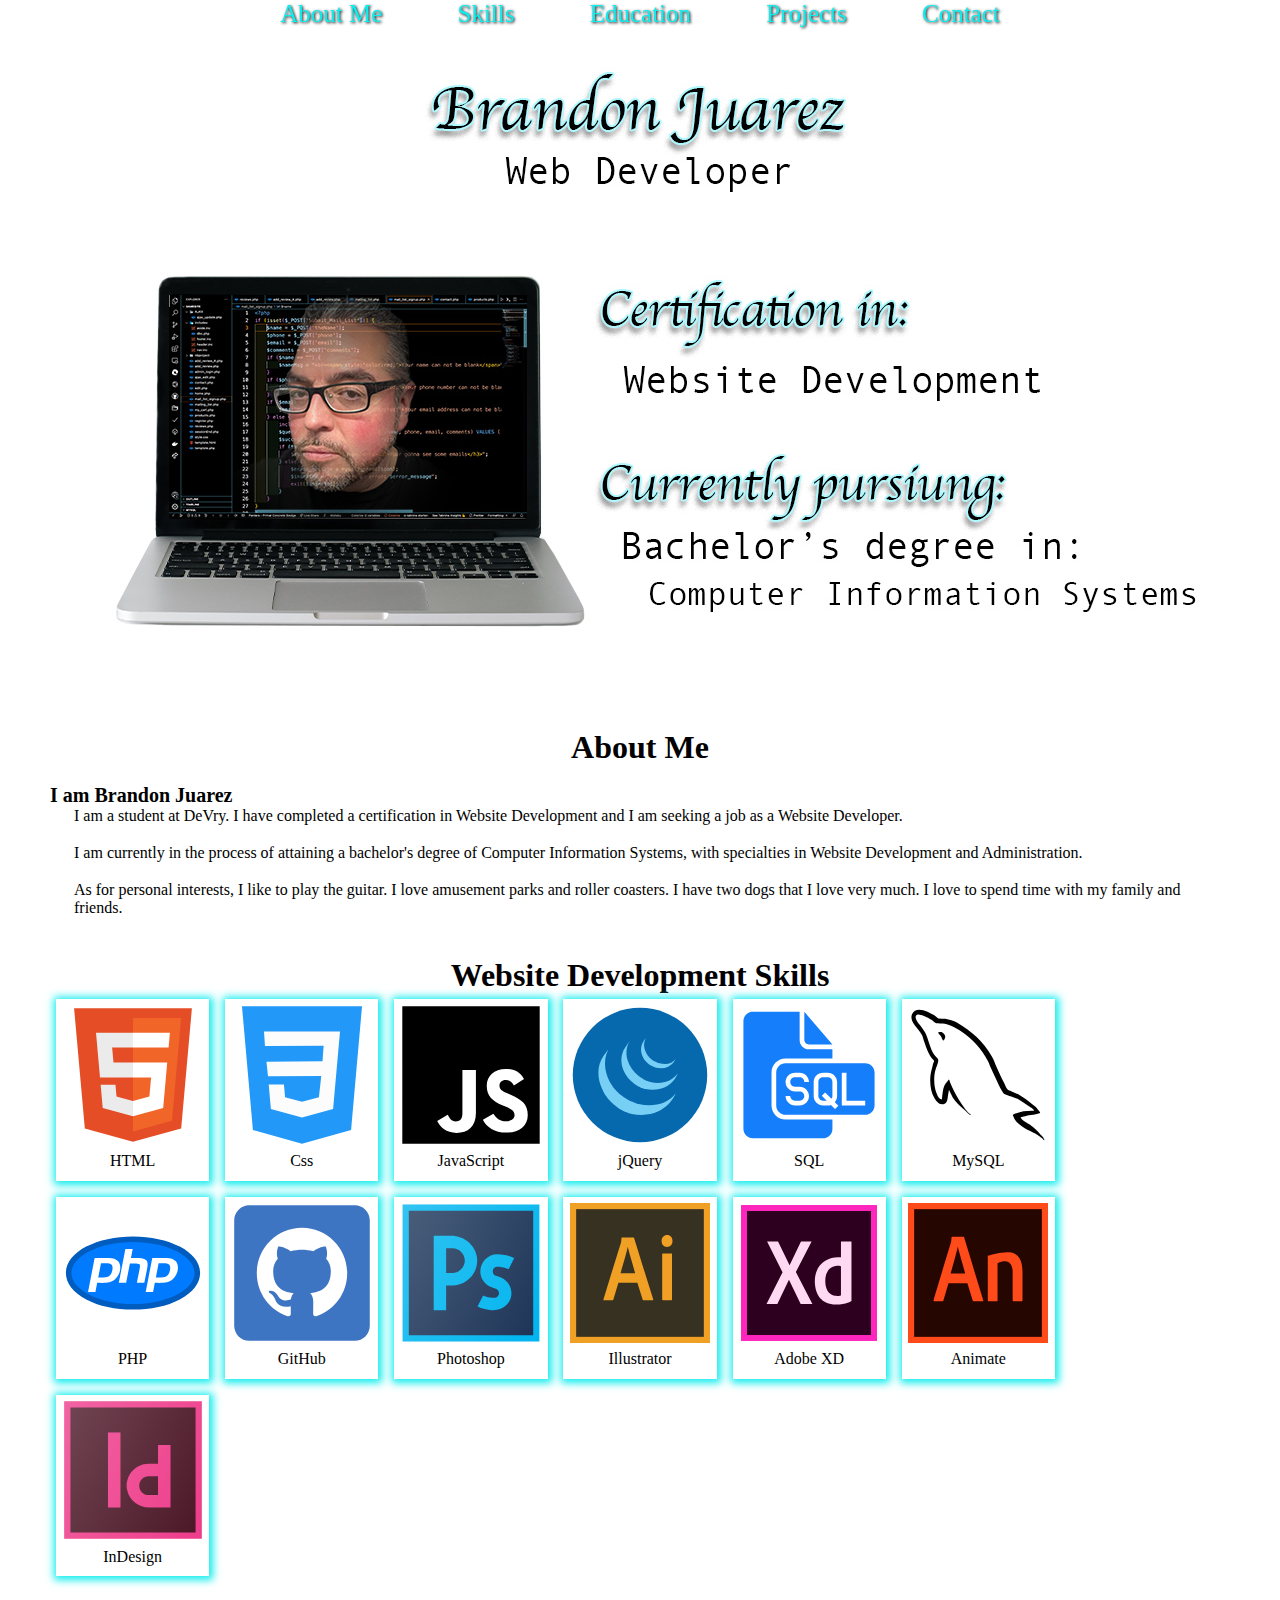
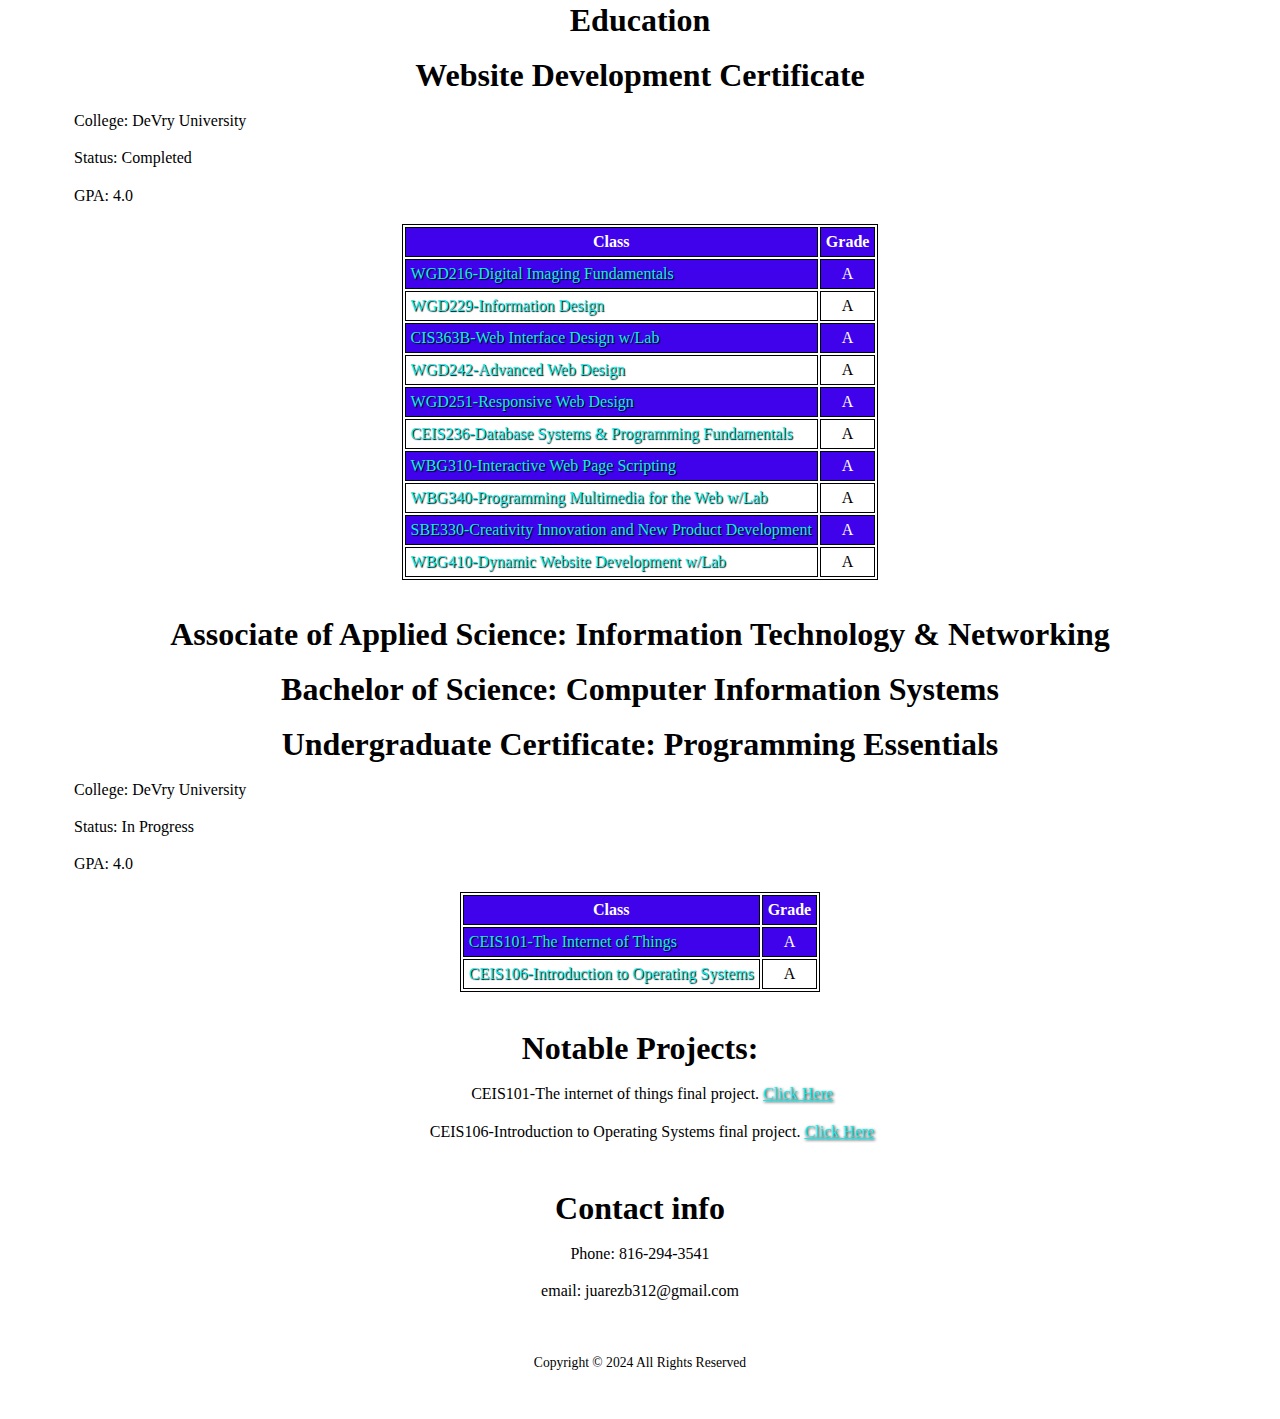
==== index.html @ 4a3738a6 "Add files via upload" ====
<!DOCTYPE html PUBLIC "-//W3C//DTD XHTML 1.0 Transitional//EN" "http://www.w3.org/TR/xhtml1/DTD/xhtml1-transitional.dtd">
<html lang="en">
  <head>
    <meta charset="utf-8" />
    <meta name="viewport" content="width=device-width, initial-scale=1" />
    <title>Brandon Juarez - Web Developer</title>

    <script src="js/main.js"></script>

    <link rel="stylesheet" type="text/css" href="styles/styles.css" />
    <link rel="stylesheet" type="text/css" href="styles/nav.css" />
    <link rel="stylesheet" type="text/css" href="styles/3columns.css" />
    <link rel="stylesheet" type="text/css" href="styles/card.css" />
    <link rel="stylesheet" type="text/css" href="styles/table.css" />
    <link rel="stylesheet" type="text/css" href="styles/moreCss.css" />
  </head>

  <body>
    <div id="wrapper">
      <header>
        <nav>
          <ul id="nav">
            <li>
              <a href="index.html" class="navLink orangeHover">About Me</a>
            </li>
            <li><a href="#skills" class="navLink orangeHover">Skills</a></li>
            <li>
              <a href="#education" class="navLink orangeHover">Education</a>
            </li>
            <li>
              <a href="#projects" class="navLink orangeHover">Projects</a>
            </li>
            <li><a href="#contact" class="navLink orangeHover">Contact</a></li>
          </ul>
        </nav>

        <div id="Hero">
          <img
            src="images/Website Resume banner 1200x675.jpg"
            alt="This is an image of the head of a man in a computer screen."
          />
        </div>
      </header>

      <section id="aboutMe">
        <div class="center">
          <h1>About Me</h1>
          <br />
        </div>
        <article>
          <h2>I am Brandon Juarez</h2>
          <p>
            I am a student at DeVry. I have completed a certification in Website
            Development and I am seeking a job as a Website Developer.
          </p>

          <p>
            I am currently in the process of attaining a bachelor's degree of
            Computer Information Systems, with specialties in Website
            Development and Administration.
          </p>
          <p>
            As for personal interests, I like to play the guitar. I love
            amusement parks and roller coasters. I have two dogs that I love
            very much. I love to spend time with my family and friends.
          </p>
        </article>
      </section>
      <section id="skills">
        <h1 class="center">Website Development Skills</h1>

        <div class="skillsCard">
          <img src="icons/html5.svg" alt="This is an icon of HTML" />
          <p class="center">HTML</p>
        </div>
        <div class="skillsCard">
          <img src="icons/css3.svg" alt="This is an icon of CSS" />
          <p class="center">Css</p>
        </div>
        <div class="skillsCard">
          <img src="icons/js.svg" alt="This is an icon of Adobe JavaScript" />
          <p class="center">JavaScript</p>
        </div>
        <div class="skillsCard">
          <img src="icons/jq.svg" alt="This is an icon of Adobe jQuery" />
          <p class="center">jQuery</p>
        </div>
        <div class="skillsCard">
          <img src="icons/sql.svg" alt="This is an icon of SQL" />
          <p class="center">SQL</p>
        </div>
        <div class="skillsCard">
          <img src="icons/mysql.svg" alt="This is an icon of MySQL" />
          <p class="center">MySQL</p>
        </div>
        <div class="skillsCard">
          <img src="icons/php.svg" alt="This is an icon of PHP" />
          <p class="center">PHP</p>
        </div>
        <div class="skillsCard">
          <img src="icons/gh.svg" alt="This is an icon of GitHub" />
          <p class="center">GitHub</p>
        </div>
        <div class="skillsCard">
          <img src="icons/ps.svg" alt="This is an icon of Photoshop" />
          <p class="center">Photoshop</p>
        </div>
        <div class="skillsCard">
          <img src="icons/ai.svg" alt="This is an icon of Adobe Illustrator" />
          <p class="center">Illustrator</p>
        </div>
        <div class="skillsCard">
          <img src="icons/xd.svg" alt="This is an icon of Adobe XD" />
          <p class="center">Adobe XD</p>
        </div>
        <div class="skillsCard">
          <img src="icons/an.svg" alt="This is an icon of Adobe Animate" />
          <p class="center">Animate</p>
        </div>
        <div class="skillsCard">
          <img src="icons/id.svg" alt="This is an icon of Adobe InDesign" />
          <p class="center">InDesign</p>
        </div>
      </section>
      <section id="education">
        <div class="center">
          <h1 class="marginTopJump">Education</h1>
        </div>
        <br />

        <article>
          <h1 class="center">Website Development Certificate</h1>
          <br />
          <p>College: DeVry University</p>
          <p>Status: Completed</p>
          <p>GPA: 4.0</p>
          <div class="center">
            <table>
              <caption align="bottom"></caption>
              <colgroup>
                <col class="class" />
                <col class="grade" />
              </colgroup>
              <thead>
                <tr>
                  <th scope="col">Class</th>
                  <th scope="col">Grade</th>
                </tr>
              </thead>
              <tbody>
                <tr>
                  <td scope="col">
                    <a
                      href="https://ssb-prod.ec.devry.edu/PROD/bwckctlg.p_disp_course_detail?cat_term_in=202160&subj_code_in=WGD&crse_numb_in=210"
                      class="td_a_Hover"
                      >WGD216-Digital Imaging Fundamentals</a
                    >
                  </td>
                  <td scope="col" class="ctrGrade">A</td>
                </tr>
                <tr>
                  <td scope="col">
                    <a href="#card2" class="td_a_Hover"
                      >WGD229-Information Design</a
                    >
                  </td>
                  <td scope="col" class="ctrGrade">A</td>
                </tr>
                <tr>
                  <td scope="col">
                    <a href="#card3" class="td_a_Hover"
                      >CIS363B-Web Interface Design w/Lab</a
                    >
                  </td>
                  <td scope="col" class="ctrGrade">A</td>
                </tr>
                <tr>
                  <td scope="col">
                    <a href="#card4" class="td_a_Hover"
                      >WGD242-Advanced Web Design</a
                    >
                  </td>
                  <td scope="col" class="ctrGrade">A</td>
                </tr>
                <tr>
                  <td scope="col">
                    <a href="#card5" class="td_a_Hover"
                      >WGD251-Responsive Web Design</a
                    >
                  </td>
                  <td scope="col" class="ctrGrade">A</td>
                </tr>
                <tr>
                  <td scope="col">
                    <a href="#card6" class="td_a_Hover"
                      >CEIS236-Database Systems & Programming Fundamentals</a
                    >
                  </td>
                  <td scope="col" class="ctrGrade">A</td>
                </tr>
                <tr>
                  <td scope="col">
                    <a href="#card7" class="td_a_Hover"
                      >WBG310-Interactive Web Page Scripting</a
                    >
                  </td>
                  <td scope="col" class="ctrGrade">A</td>
                </tr>
                <tr>
                  <td scope="col">
                    <a href="#card8" class="td_a_Hover"
                      >WBG340-Programming Multimedia for the Web w/Lab</a
                    >
                  </td>
                  <td scope="col" class="ctrGrade">A</td>
                </tr>
                <tr>
                  <td scope="col">
                    <a href="#card9" class="td_a_Hover"
                      >SBE330-Creativity Innovation and New Product
                      Development</a
                    >
                  </td>
                  <td scope="col" class="ctrGrade">A</td>
                </tr>
                <tr>
                  <td scope="col">
                    <a href="#card10" class="td_a_Hover"
                      >WBG410-Dynamic Website Development w/Lab</a
                    >
                  </td>
                  <td scope="col" class="ctrGrade">A</td>
                </tr>
              </tbody>
            </table>
          </div>
        </article>

        <br />
        <br />
        <article>
          <h1 class="center">
            Associate of Applied Science: Information Technology & Networking
          </h1>
          <br />
          <h1 class="center">
            Bachelor of Science: Computer Information Systems
          </h1>
          <br />
          <h1 class="center">
            Undergraduate Certificate: Programming Essentials
          </h1>
          <br />
          <p>College: DeVry University</p>
          <p>Status: In Progress</p>
          <p>GPA: 4.0</p>
          <div class="center">
            <table>
              <caption align="bottom"></caption>
              <colgroup>
                <col class="class" />
                <col class="grade" />
              </colgroup>
              <thead>
                <tr>
                  <th scope="col">Class</th>
                  <th scope="col">Grade</th>
                </tr>
              </thead>
              <tbody>
                <tr>
                  <td scope="col">
                    <a href="#CEIS101FinalProject" class="td_a_Hover"
                      >CEIS101-The Internet of Things</a
                    >
                  </td>
                  <td scope="col" class="ctrGrade">A</td>
                </tr>
                <tr>
                  <td scope="col">
                    <a href="#CEIS106FinalProject" class="td_a_Hover"
                      >CEIS106-Introduction to Operating Systems</a
                    >
                  </td>
                  <td scope="col" class="ctrGrade">A</td>
                </tr>
              </tbody>
            </table>
          </div>
        </article>
      </section>
      <section id="projects">
        <br />
        <h1 class="center">Notable Projects:</h1>
        <article>
          
          <br />
          <div id="CEIS101FinalProject" class="center">
            <p>
              CEIS101-The internet of things final project.
              <a href="https://1drv.ms/p/s!ApHC9N77fnSNgaQ7VRb2IIPP1Yg0Og?e=heZsMd" class="navLink orangeHover">Click Here</a>
            </p>
            

          </div>
          <div id="CEIS101FinalProject" class="center">
            <p>
              CEIS106-Introduction to Operating Systems final project.
              <a href="https://1drv.ms/p/s!ApHC9N77fnSNgbEOGx6LfxHUEg1tOw" class="navLink orangeHover">Click Here</a>
            </p>
          </div>
        </article>
      </section>
      <section id="contact"></section>
      <h1 class="center">Contact info</h1><br>
      <div class="center">
        <p>Phone: 816-294-3541</p>
        <p>email: juarezb312@gmail.com</p>
      </div>
      <footer>
        <p>Copyright © 2024 All Rights Reserved</p>
      </footer>
    </div>
  </body>
</html>
---- styles/styles.css ----
@charset "utf-8";

/* CSS Document */

* {
    border: 0;
    padding:
        0;
    margin:
        0;
}

html{
    scroll-padding-top: 30px; /* Replace with your fixed navbar height
    this fixes the fixed nav bar from overlapping content when using
    a link to it. */
}

body {
    margin: 44px auto 0; /* Replace with your fixed navbar height
    this fixes the fixed nav bar from overlapping content when using
    a link to it. */
    background-color:
        #ffffff;
    font:
        100% Verdana;
}

header {
    text-align:
        center;
    /*background-color:
        #0EEDED; */
    height:
        auto;
}


.blueShadow{
     color: #0EEDED; 
    text-shadow: 1px 1px 3px #000000;
}

.orangeHover:hover,
.orangeHover:focus,
.orangeHover:active {
    color: #f8b993;
    text-shadow: 1px 1px 2px #000000;
}

#Hero img {
    max-width: 100%;
}

#wrapper {
    max-width:
        1200px;
    margin:
        0 auto;
    background-color:
        white
}

p {
    margin-bottom:
        1.2em;
}
 h2{
    font-size: 20px;
 }

section {
    padding:
        10px;
    max-width:
        100%;
}

.center{
    text-align: center;
}


article p {
    padding-left:
        1.5em;
}

.ctrGrade {
    text-align: center;
}

footer {
    clear:
        both;
    background-color: #ffffff;
    text-align:
        center;
    font-size:
        85%;
    min-height:
        100px;
}

footer p {
    padding-top:
        3%;
}
---- styles/nav.css ----
nav{
    position: fixed;
    top:0;
    background-color: white;
    left:0;
    right:0;
    /*this was one of the only ways
    to get the fixed nav to center.
    It is said that this code will
    work too

    left: 50%;
    transform: translateX(-50%);
        */  
}

nav ul {
    margin:
        0;
    list-style:
        none;
}

nav ul li {
    display: inline-block;
    margin:
        0 0.35em;
}

nav ul li ul {
    display:
        none;
}

nav ul li a {
    font-size: 25px;
    border-radius:
        5px;
    color:
        #483838;
    text-decoration:
        none;
    padding:
        0.6em 1.2em 0.6em 1.2em;
    /* background-color: #483838; */
    outline:
        0;
}

.navLink {
    color: #0EEDED;
    text-shadow: 1px 1px 3px #000000;
}
---- styles/3columns.css ----
.cols {
    /*-webkit-column-count: 3; -moz-column-count: 3; column-count: 3; -webkit-column-gap: 10px; -moz-column-gap: 10px; column-gap: 10px; */
    -webkit-column-width:
        200px;
    -moz-column-width:
        200px;
    column-width:
        200px;
}

.cols-span {
    -webkit-column-span:
        all;
    -moz-column-span:
        all;
    column-span:
        all;
    font-size:
        1.2em;
    margin-bottom:
        0.2em;
    line-height:
        1.2em;
}

.cols p {
    margin-bottom:
        1.1em;
    text-align:
        justify;
}

.lead {
    font-family:
        Georgia;
    font-size:
        1.3em;
    text-align:
        left;
    font-style:
        italic;
}
---- styles/card.css ----
.card {
    display: inline-block;
   /* color: #0EEDED; 
    text-shadow: 1px 1px 3px #000000; */
    /*margin: 10px;
    */margin: 0.5%;
    /*padding: 10px;
    */padding: 0.5%;
    /*width: 427px;
    */width: 30%;
    height: 340px;
    overflow: hidden;
    box-shadow: 1px 1px 8px 3px #0EEDED;  
}

.card p {
    padding: 5%;
}

.skillsCard {
    display: inline-block;
   /* color: #0EEDED; 
    text-shadow: 1px 1px 3px #000000; */
    /*margin: 10px;
    */margin: 0.5%;
    /*padding: 10px;
    */padding: 0.5%;
    /*width: 427px;
    */width:12%;
    height: 170px;
    overflow: hidden;
    box-shadow: 1px 1px 8px 3px #0EEDED;  
    text-align: center;
}

.skillsCard p {
    padding: 5%;
}

.skillsCard img{
    width:140px;
}
---- styles/table.css ----
table {
    margin-left: auto;
    margin-right: auto;
    /* this is the only I found to center
    a table */
}

table,
th,
td {
    border: 1px solid black;
}

tr:nth-of-type(odd) {
    background-color: #4002EB;
    color: white;
}

table td a {
    color: #0EEDED;
    text-shadow: 1px 1px 1px #000000;
    text-decoration:
        none;
}

.td_a_Hover:hover,
.td_a_Hover:focus,
.td_a_Hover:active {
    color: #f8b993;
    text-shadow: 1px 1px 1px #000000;
}

td {
    text-align: left;
}

th,
td {
    padding: 5px;
}
---- styles/moreCss.css ----
#dots {}

#more1 {
    display: none;
}

#more2 {
    display: none;
}

#more3 {
    display: none;
}

#more4 {
    display: none;
}

#more5 {
    display: none;
}

#more6 {
    display: none;
}

#more7 {
    display: none;
}

#more8 {
    display: none;
}

#more9 {
    display: none;
}

#more10 {
    display: none;
}

.buttons {
    background-color: #0EEDED;
    width: 100px;
    height: 25px;
}
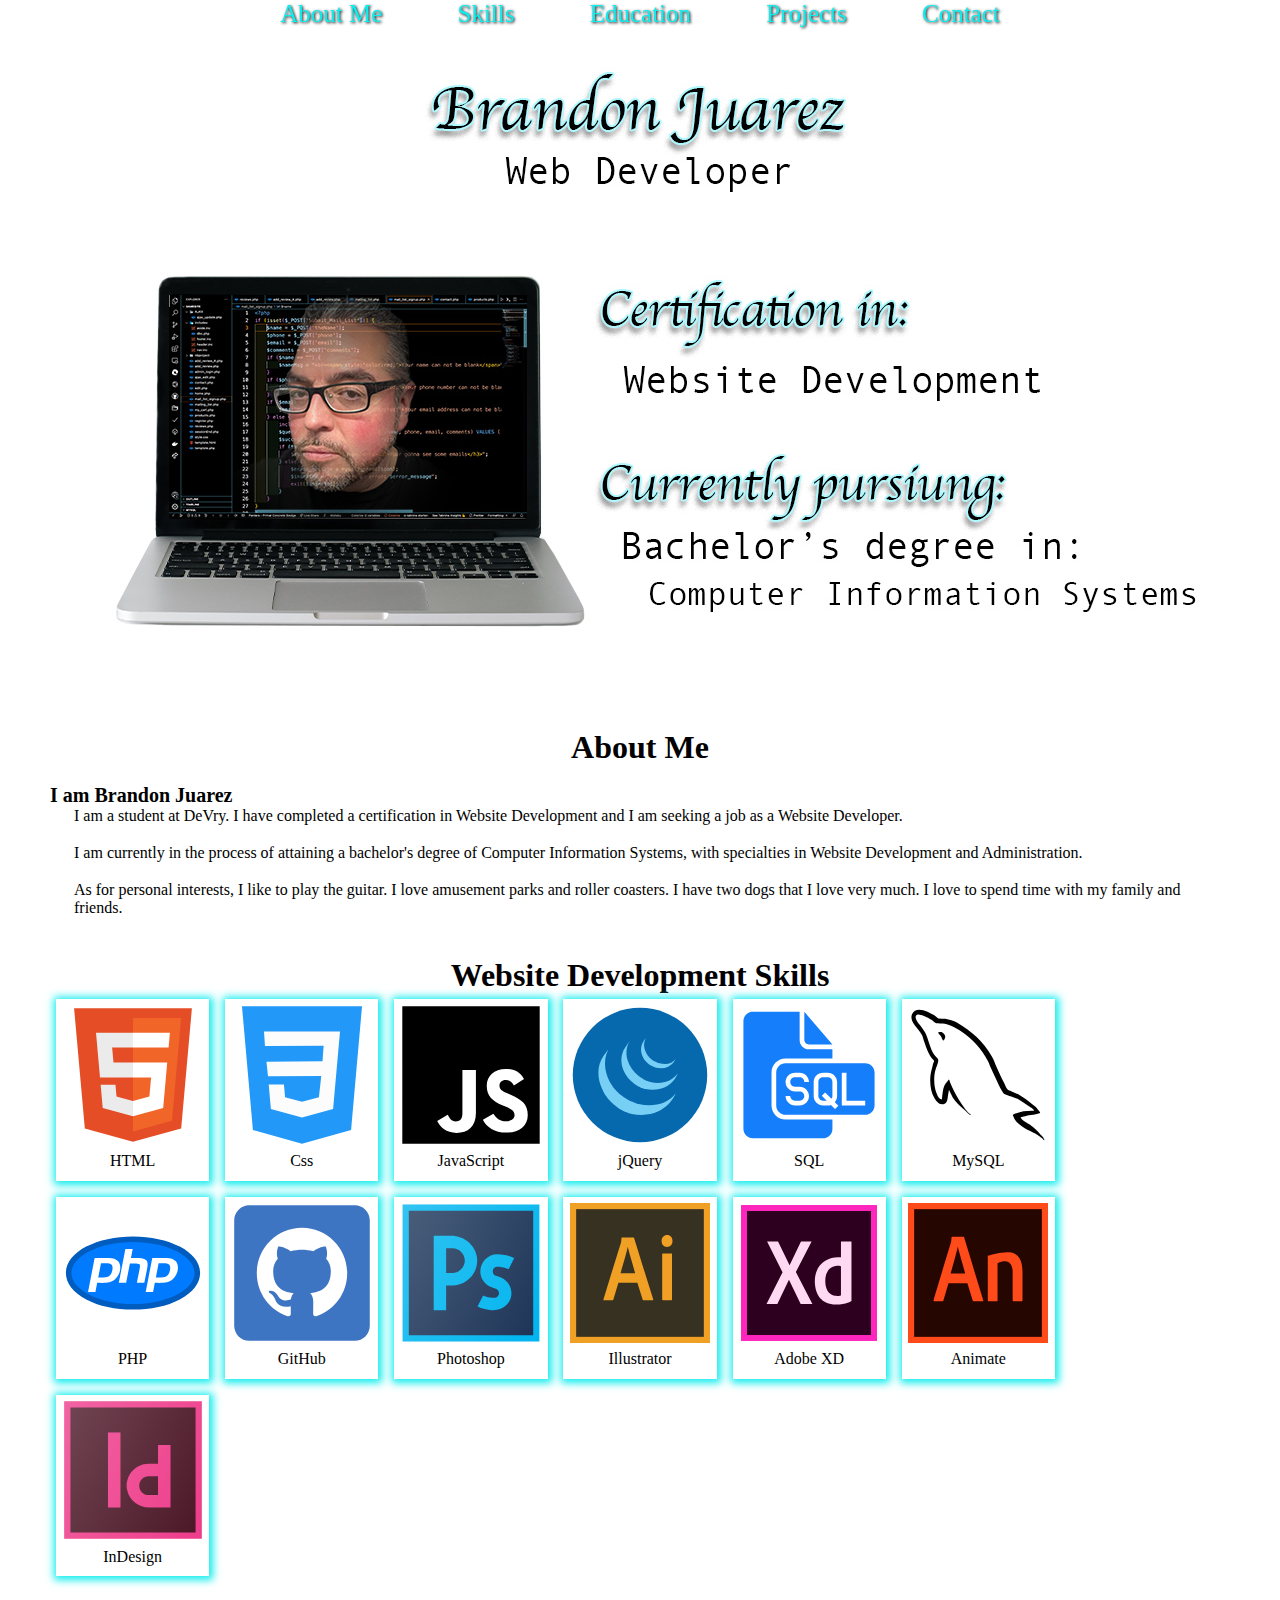
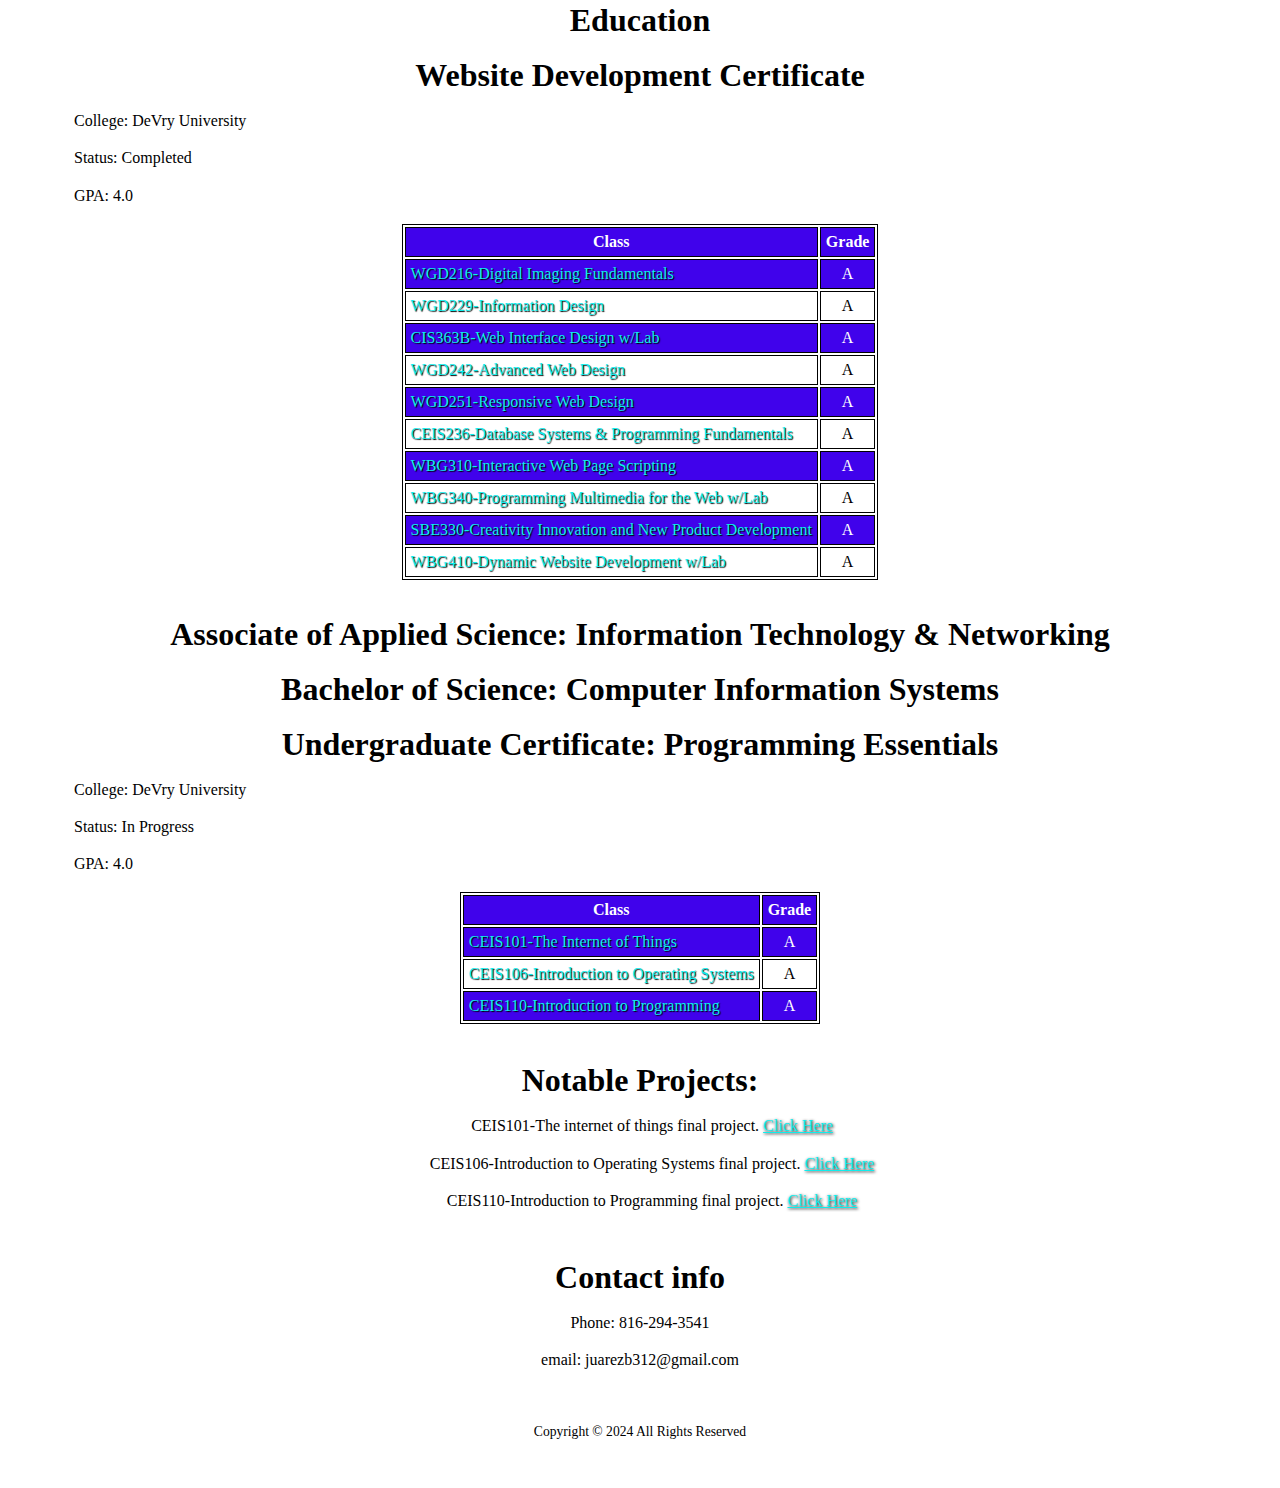
==== commit b017bcd2: "This is an update to my website resume to add my most recent class of introduction to operating syst" ====
--- a/index.html
+++ b/index.html
@@ -284,6 +284,14 @@
                   </td>
                   <td scope="col" class="ctrGrade">A</td>
                 </tr>
+                <tr>
+                  <td scope="col">
+                    <a href="#CEIS106FinalProject" class="td_a_Hover"
+                      >CEIS110-Introduction to Programming</a
+                    >
+                  </td>
+                  <td scope="col" class="ctrGrade">A</td>
+                </tr>
               </tbody>
             </table>
           </div>
@@ -307,6 +315,12 @@
             <p>
               CEIS106-Introduction to Operating Systems final project.
               <a href="https://1drv.ms/p/s!ApHC9N77fnSNgbEOGx6LfxHUEg1tOw" class="navLink orangeHover">Click Here</a>
+            </p>
+          </div>
+          <div id="CEIS101FinalProject" class="center">
+            <p>
+              CEIS110-Introduction to Programming final project.
+              <a href="https://1drv.ms/p/s!ApHC9N77fnSNgbhyGG-CcpCfEXjNLg?e=JOPQfL" class="navLink orangeHover">Click Here</a>
             </p>
           </div>
         </article>
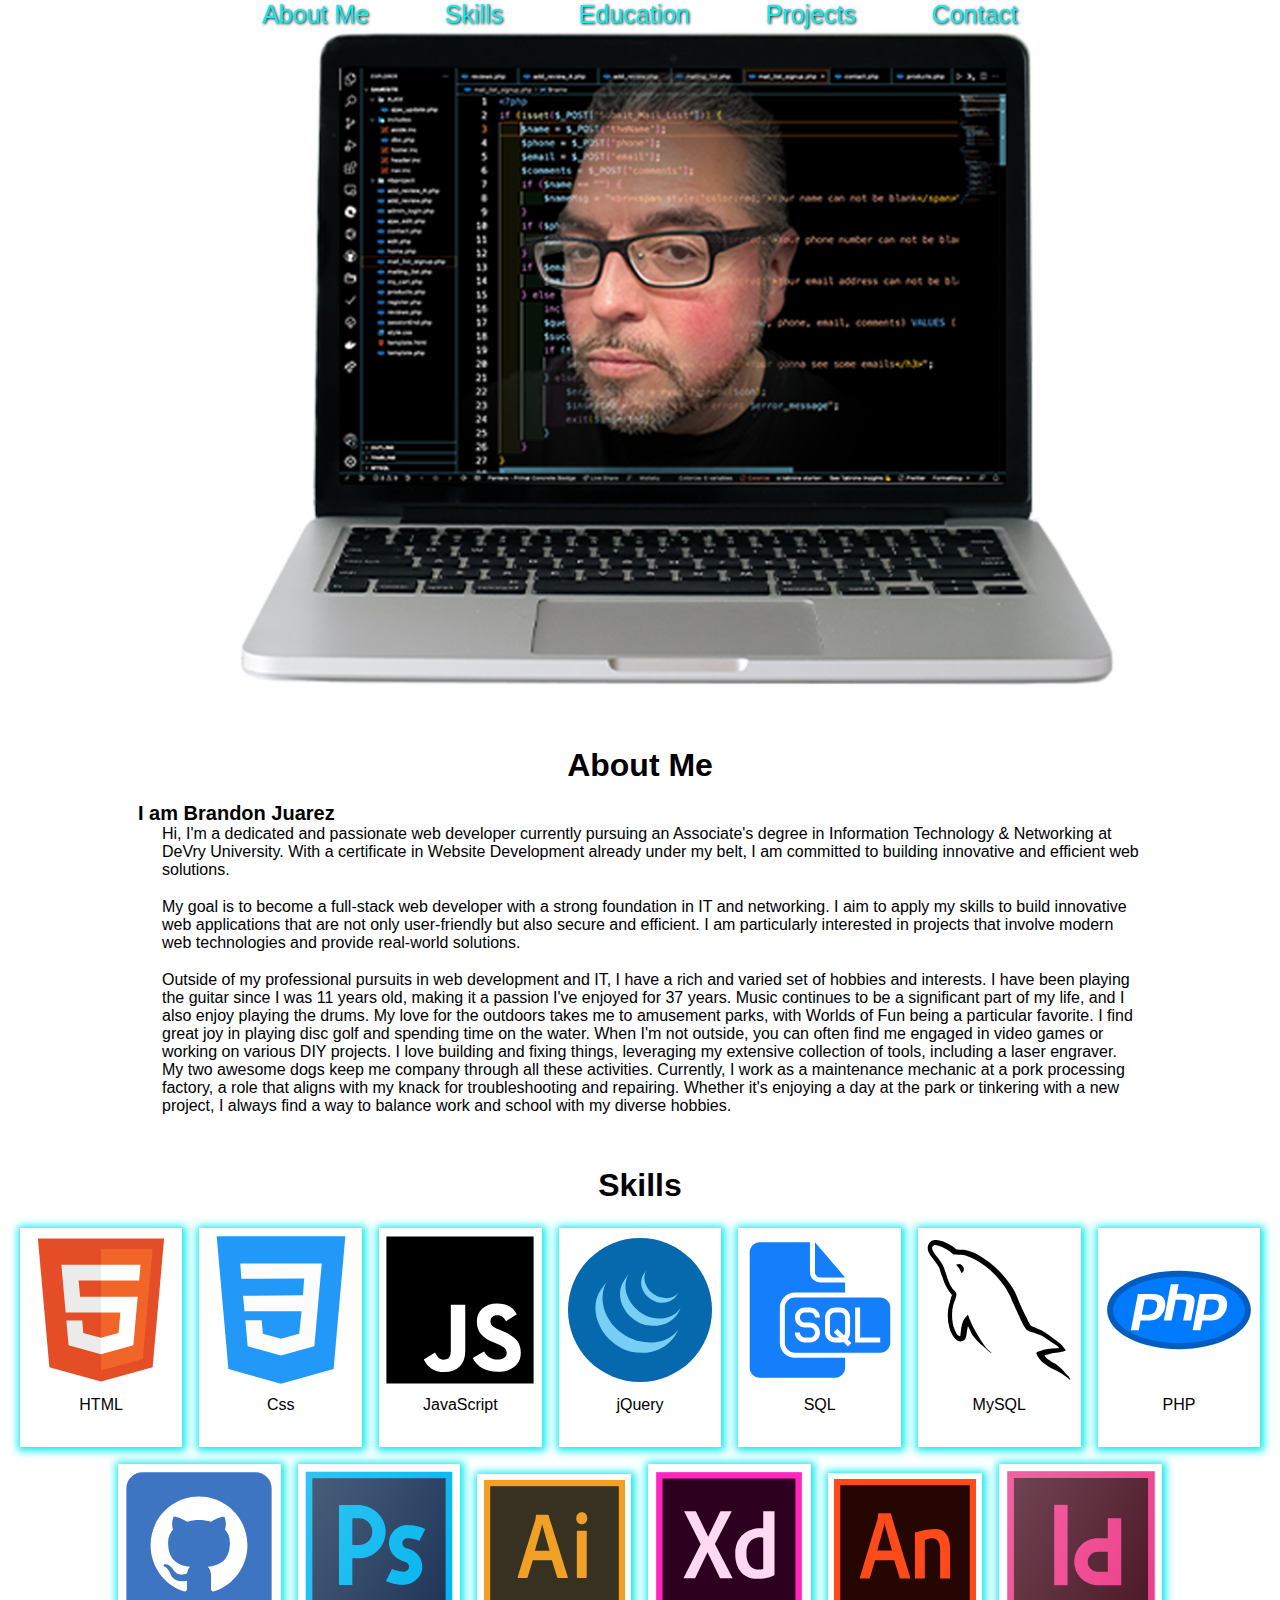
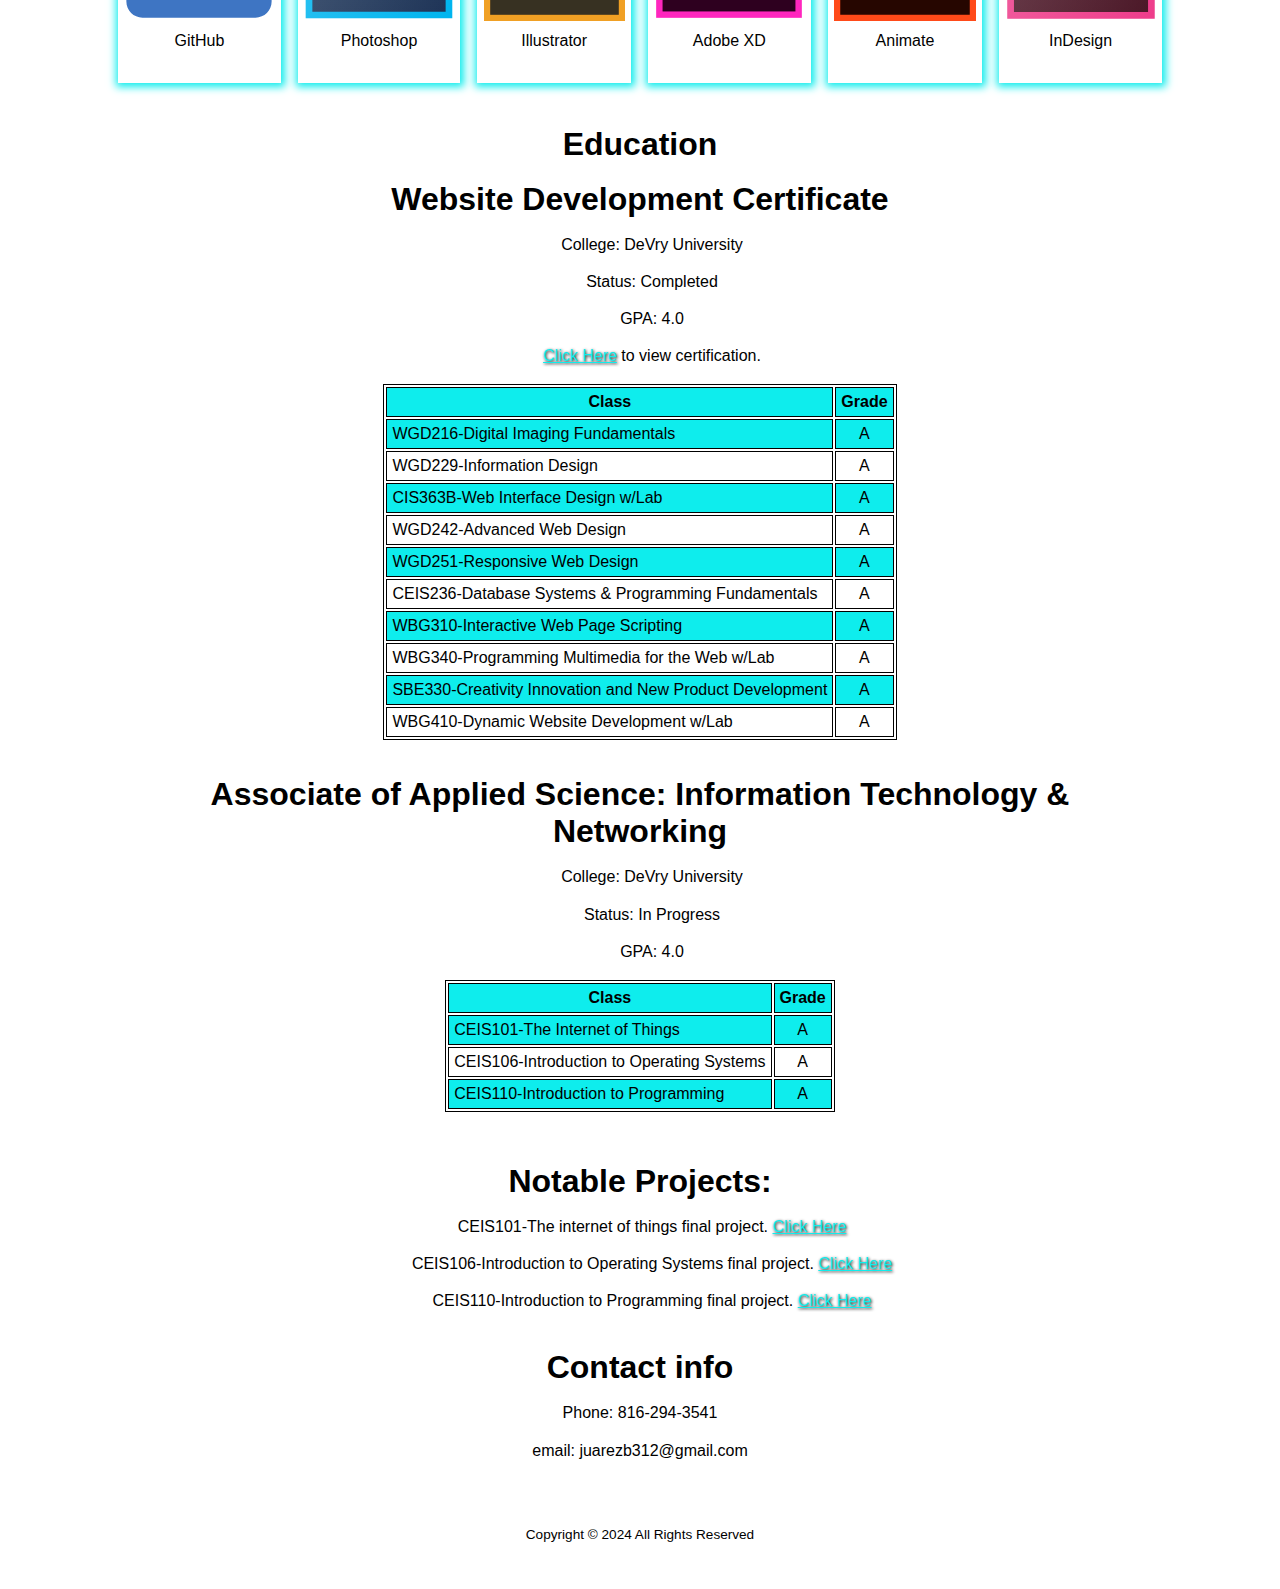
==== commit 65d8790c: "So I updated this website portfolio to make it responsive. I have been slacking on making the change" ====
--- a/index.html
+++ b/index.html
@@ -1,339 +1,328 @@
-<!DOCTYPE html PUBLIC "-//W3C//DTD XHTML 1.0 Transitional//EN" "http://www.w3.org/TR/xhtml1/DTD/xhtml1-transitional.dtd">
+<!DOCTYPE html>
 <html lang="en">
-  <head>
-    <meta charset="utf-8" />
-    <meta name="viewport" content="width=device-width, initial-scale=1" />
-    <title>Brandon Juarez - Web Developer</title>
-
-    <script src="js/main.js"></script>
-
-    <link rel="stylesheet" type="text/css" href="styles/styles.css" />
-    <link rel="stylesheet" type="text/css" href="styles/nav.css" />
-    <link rel="stylesheet" type="text/css" href="styles/3columns.css" />
-    <link rel="stylesheet" type="text/css" href="styles/card.css" />
-    <link rel="stylesheet" type="text/css" href="styles/table.css" />
-    <link rel="stylesheet" type="text/css" href="styles/moreCss.css" />
-  </head>
-
-  <body>
-    <div id="wrapper">
-      <header>
-        <nav>
-          <ul id="nav">
-            <li>
-              <a href="index.html" class="navLink orangeHover">About Me</a>
-            </li>
-            <li><a href="#skills" class="navLink orangeHover">Skills</a></li>
-            <li>
-              <a href="#education" class="navLink orangeHover">Education</a>
-            </li>
-            <li>
-              <a href="#projects" class="navLink orangeHover">Projects</a>
-            </li>
-            <li><a href="#contact" class="navLink orangeHover">Contact</a></li>
-          </ul>
-        </nav>
-
-        <div id="Hero">
-          <img
-            src="images/Website Resume banner 1200x675.jpg"
-            alt="This is an image of the head of a man in a computer screen."
-          />
-        </div>
-      </header>
-
-      <section id="aboutMe">
+
+<head>
+  <meta charset="utf-8" />
+  <meta name="viewport" content="width=device-width, initial-scale=1" />
+  <title>Brandon Juarez - Web Developer</title>
+  <link rel="stylesheet" type="text/css" href="styles/styles.css" />
+  <link rel="stylesheet" type="text/css" href="styles/nav.css" />
+  <link rel="stylesheet" type="text/css" href="styles/card.css" />
+  <link rel="stylesheet" type="text/css" href="styles/table.css" />
+  <link rel="stylesheet" href="https://cdnjs.cloudflare.com/ajax/libs/font-awesome/4.7.0/css/font-awesome.min.css" />
+  <script src="js/main.js"></script>
+</head>
+
+<body>
+
+  <header>
+    <nav id="horizontal_nav">
+      <ul id="nav">
+        <li id="invisible_icon"><a href="javascript:void(0);" class="icon" onclick="toggleMenu()">
+            <i class="fa fa-bars"></i>
+          </a></li>
+        <li class="notIcon hidden">
+          <a href="index.html" class="navLink orangeHover" onclick="toggleMenu()">About Me</a>
+        </li>
+        <li class="notIcon hidden"><a href="#skills" class="navLink orangeHover" onclick="toggleMenu()">Skills</a>
+        </li>
+        <li class="notIcon hidden">
+          <a href="#education" class="navLink orangeHover" onclick="toggleMenu()">Education</a>
+        </li>
+        <li class="notIcon hidden">
+          <a href="#projects" class="navLink orangeHover" onclick="toggleMenu()">Projects</a>
+        </li>
+        <li class="notIcon hidden"><a href="#contact" class="navLink orangeHover" onclick="toggleMenu()">Contact</a>
+        </li>
+      </ul>
+    </nav>
+    <div id="hero">
+      <img src="images/Website Resume banner 1200x675 just pic.jpg"
+        alt="This is an image of the head of a man in a computer screen." />
+    </div>
+  </header>
+  <div id="wrapper">
+    <section id="aboutMe" class="widthSetter">
+      <div class="center">
+        <h1>About Me</h1>
+        <br />
+      </div>
+      <article>
+        <h2>I am Brandon Juarez</h2>
+        <p>
+          Hi, I'm a dedicated and passionate web developer currently pursuing an
+          Associate's degree in Information Technology & Networking at DeVry University.
+          With a certificate in Website Development already under my belt,
+          I am committed to building innovative and efficient web solutions.
+
+        </p>
+        <p>
+          My goal is to become a full-stack web developer with a strong foundation in IT and networking. I aim to apply
+          my
+          skills to build innovative web applications that are not only user-friendly but also secure and efficient. I
+          am
+          particularly interested in projects that involve modern web technologies and provide real-world solutions.
+        </p>
+        <p>
+          Outside of my professional pursuits in web development and IT, I have a rich and varied set of hobbies and
+          interests. I have been playing the guitar since I was 11 years old, making it a passion I've enjoyed for 37
+          years. Music continues to be a significant part of my life, and I also enjoy playing the drums. My love for
+          the
+          outdoors takes me to amusement parks, with Worlds of Fun being a particular favorite. I find great joy in
+          playing disc golf and spending time on the water. When I'm not outside, you can often find me engaged in video
+          games or working on various DIY projects. I love building and fixing things, leveraging my extensive
+          collection
+          of tools, including a laser engraver. My two awesome dogs keep me company through all these activities.
+          Currently, I work as a maintenance mechanic at a pork processing factory, a role that aligns with my knack for
+          troubleshooting and repairing. Whether it's enjoying a day at the park or tinkering with a new project, I
+          always
+          find a way to balance work and school with my diverse hobbies.
+        </p>
+      </article>
+    </section>
+    <section id="skills">
+      <h1 class="center">Skills</h1>
+      <br>
+      <div class="skillsCard">
+        <img src="icons/html5.svg" alt="This is an icon of HTML" />
+        <p class="center">HTML</p>
+      </div>
+      <div class="skillsCard">
+        <img src="icons/css3.svg" alt="This is an icon of CSS" />
+        <p class="center">Css</p>
+      </div>
+      <div class="skillsCard">
+        <img src="icons/js.svg" alt="This is an icon of Adobe JavaScript" />
+        <p class="center">JavaScript</p>
+      </div>
+      <div class="skillsCard">
+        <img src="icons/jq.svg" alt="This is an icon of Adobe jQuery" />
+        <p class="center">jQuery</p>
+      </div>
+      <div class="skillsCard">
+        <img src="icons/sql.svg" alt="This is an icon of SQL" />
+        <p class="center">SQL</p>
+      </div>
+      <div class="skillsCard">
+        <img src="icons/mysql.svg" alt="This is an icon of MySQL" />
+        <p class="center">MySQL</p>
+      </div>
+      <div class="skillsCard">
+        <img src="icons/php.svg" alt="This is an icon of PHP" />
+        <p class="center">PHP</p>
+      </div>
+      <div class="skillsCard">
+        <img src="icons/gh.svg" alt="This is an icon of GitHub" />
+        <p class="center">GitHub</p>
+      </div>
+      <div class="skillsCard">
+        <img src="icons/ps.svg" alt="This is an icon of Photoshop" />
+        <p class="center">Photoshop</p>
+      </div>
+      <div class="skillsCard">
+        <img src="icons/ai.svg" alt="This is an icon of Adobe Illustrator" />
+        <p class="center">Illustrator</p>
+      </div>
+      <div class="skillsCard">
+        <img src="icons/xd.svg" alt="This is an icon of Adobe XD" />
+        <p class="center"><span class="singleLine">Adobe XD</span></p>
+      </div>
+      <div class="skillsCard">
+        <img src="icons/an.svg" alt="This is an icon of Adobe Animate" />
+        <p class="center">Animate</p>
+      </div>
+      <div class="skillsCard">
+        <img src="icons/id.svg" alt="This is an icon of Adobe InDesign" />
+        <p class="center">InDesign</p>
+      </div>
+    </section>
+    <section id="education" class="widthSetter">
+      <div class="center">
+        <h1 class="marginTopJump">Education</h1>
+      </div>
+      <br />
+
+      <article>
+        <h1 class="center">Website Development Certificate</h1>
+        <br />
         <div class="center">
-          <h1>About Me</h1>
-          <br />
-        </div>
-        <article>
-          <h2>I am Brandon Juarez</h2>
-          <p>
-            I am a student at DeVry. I have completed a certification in Website
-            Development and I am seeking a job as a Website Developer.
-          </p>
-
-          <p>
-            I am currently in the process of attaining a bachelor's degree of
-            Computer Information Systems, with specialties in Website
-            Development and Administration.
-          </p>
-          <p>
-            As for personal interests, I like to play the guitar. I love
-            amusement parks and roller coasters. I have two dogs that I love
-            very much. I love to spend time with my family and friends.
-          </p>
-        </article>
-      </section>
-      <section id="skills">
-        <h1 class="center">Website Development Skills</h1>
-
-        <div class="skillsCard">
-          <img src="icons/html5.svg" alt="This is an icon of HTML" />
-          <p class="center">HTML</p>
-        </div>
-        <div class="skillsCard">
-          <img src="icons/css3.svg" alt="This is an icon of CSS" />
-          <p class="center">Css</p>
-        </div>
-        <div class="skillsCard">
-          <img src="icons/js.svg" alt="This is an icon of Adobe JavaScript" />
-          <p class="center">JavaScript</p>
-        </div>
-        <div class="skillsCard">
-          <img src="icons/jq.svg" alt="This is an icon of Adobe jQuery" />
-          <p class="center">jQuery</p>
-        </div>
-        <div class="skillsCard">
-          <img src="icons/sql.svg" alt="This is an icon of SQL" />
-          <p class="center">SQL</p>
-        </div>
-        <div class="skillsCard">
-          <img src="icons/mysql.svg" alt="This is an icon of MySQL" />
-          <p class="center">MySQL</p>
-        </div>
-        <div class="skillsCard">
-          <img src="icons/php.svg" alt="This is an icon of PHP" />
-          <p class="center">PHP</p>
-        </div>
-        <div class="skillsCard">
-          <img src="icons/gh.svg" alt="This is an icon of GitHub" />
-          <p class="center">GitHub</p>
-        </div>
-        <div class="skillsCard">
-          <img src="icons/ps.svg" alt="This is an icon of Photoshop" />
-          <p class="center">Photoshop</p>
-        </div>
-        <div class="skillsCard">
-          <img src="icons/ai.svg" alt="This is an icon of Adobe Illustrator" />
-          <p class="center">Illustrator</p>
-        </div>
-        <div class="skillsCard">
-          <img src="icons/xd.svg" alt="This is an icon of Adobe XD" />
-          <p class="center">Adobe XD</p>
-        </div>
-        <div class="skillsCard">
-          <img src="icons/an.svg" alt="This is an icon of Adobe Animate" />
-          <p class="center">Animate</p>
-        </div>
-        <div class="skillsCard">
-          <img src="icons/id.svg" alt="This is an icon of Adobe InDesign" />
-          <p class="center">InDesign</p>
-        </div>
-      </section>
-      <section id="education">
-        <div class="center">
-          <h1 class="marginTopJump">Education</h1>
-        </div>
-        <br />
-
-        <article>
-          <h1 class="center">Website Development Certificate</h1>
-          <br />
           <p>College: DeVry University</p>
           <p>Status: Completed</p>
           <p>GPA: 4.0</p>
-          <div class="center">
-            <table>
-              <caption align="bottom"></caption>
-              <colgroup>
-                <col class="class" />
-                <col class="grade" />
-              </colgroup>
-              <thead>
-                <tr>
-                  <th scope="col">Class</th>
-                  <th scope="col">Grade</th>
-                </tr>
-              </thead>
-              <tbody>
-                <tr>
-                  <td scope="col">
-                    <a
-                      href="https://ssb-prod.ec.devry.edu/PROD/bwckctlg.p_disp_course_detail?cat_term_in=202160&subj_code_in=WGD&crse_numb_in=210"
-                      class="td_a_Hover"
-                      >WGD216-Digital Imaging Fundamentals</a
-                    >
-                  </td>
-                  <td scope="col" class="ctrGrade">A</td>
-                </tr>
-                <tr>
-                  <td scope="col">
-                    <a href="#card2" class="td_a_Hover"
-                      >WGD229-Information Design</a
-                    >
-                  </td>
-                  <td scope="col" class="ctrGrade">A</td>
-                </tr>
-                <tr>
-                  <td scope="col">
-                    <a href="#card3" class="td_a_Hover"
-                      >CIS363B-Web Interface Design w/Lab</a
-                    >
-                  </td>
-                  <td scope="col" class="ctrGrade">A</td>
-                </tr>
-                <tr>
-                  <td scope="col">
-                    <a href="#card4" class="td_a_Hover"
-                      >WGD242-Advanced Web Design</a
-                    >
-                  </td>
-                  <td scope="col" class="ctrGrade">A</td>
-                </tr>
-                <tr>
-                  <td scope="col">
-                    <a href="#card5" class="td_a_Hover"
-                      >WGD251-Responsive Web Design</a
-                    >
-                  </td>
-                  <td scope="col" class="ctrGrade">A</td>
-                </tr>
-                <tr>
-                  <td scope="col">
-                    <a href="#card6" class="td_a_Hover"
-                      >CEIS236-Database Systems & Programming Fundamentals</a
-                    >
-                  </td>
-                  <td scope="col" class="ctrGrade">A</td>
-                </tr>
-                <tr>
-                  <td scope="col">
-                    <a href="#card7" class="td_a_Hover"
-                      >WBG310-Interactive Web Page Scripting</a
-                    >
-                  </td>
-                  <td scope="col" class="ctrGrade">A</td>
-                </tr>
-                <tr>
-                  <td scope="col">
-                    <a href="#card8" class="td_a_Hover"
-                      >WBG340-Programming Multimedia for the Web w/Lab</a
-                    >
-                  </td>
-                  <td scope="col" class="ctrGrade">A</td>
-                </tr>
-                <tr>
-                  <td scope="col">
-                    <a href="#card9" class="td_a_Hover"
-                      >SBE330-Creativity Innovation and New Product
-                      Development</a
-                    >
-                  </td>
-                  <td scope="col" class="ctrGrade">A</td>
-                </tr>
-                <tr>
-                  <td scope="col">
-                    <a href="#card10" class="td_a_Hover"
-                      >WBG410-Dynamic Website Development w/Lab</a
-                    >
-                  </td>
-                  <td scope="col" class="ctrGrade">A</td>
-                </tr>
-              </tbody>
-            </table>
-          </div>
-        </article>
-
+          <p><a href="https://www.parchment.com/u/s/vDYF" class="navLink orangeHover"><span class="singleLine">Click
+              Here</span></a> to view certification.</p>
+        </div>
+        <div class="center">
+          <table>
+            <caption align="bottom"></caption>
+            <colgroup>
+              <col class="class" />
+              <col class="grade" />
+            </colgroup>
+            <thead>
+              <tr>
+                <th scope="col">Class</th>
+                <th scope="col">Grade</th>
+              </tr>
+            </thead>
+            <tbody>
+              <tr>
+                <td scope="col">
+                  WGD216-Digital Imaging Fundamentals
+                </td>
+                <td scope="col" class="ctrGrade">A</td>
+              </tr>
+              <tr>
+                <td scope="col">
+                  WGD229-Information Design
+                </td>
+                <td scope="col" class="ctrGrade">A</td>
+              </tr>
+              <tr>
+                <td scope="col">
+                  CIS363B-Web Interface Design w/Lab
+                </td>
+                <td scope="col" class="ctrGrade">A</td>
+              </tr>
+              <tr>
+                <td scope="col">
+                  WGD242-Advanced Web Design
+                </td>
+                <td scope="col" class="ctrGrade">A</td>
+              </tr>
+              <tr>
+                <td scope="col">
+                  WGD251-Responsive Web Design
+                </td>
+                <td scope="col" class="ctrGrade">A</td>
+              </tr>
+              <tr>
+                <td scope="col">
+                  CEIS236-Database Systems & Programming Fundamentals
+                </td>
+                <td scope="col" class="ctrGrade">A</td>
+              </tr>
+              <tr>
+                <td scope="col">
+                  WBG310-Interactive Web Page Scripting
+                </td>
+                <td scope="col" class="ctrGrade">A</td>
+              </tr>
+              <tr>
+                <td scope="col">
+                  WBG340-Programming Multimedia for the Web w/Lab
+                </td>
+                <td scope="col" class="ctrGrade">A</td>
+              </tr>
+              <tr>
+                <td scope="col">
+                  SBE330-Creativity Innovation and New Product
+                  Development
+                </td>
+                <td scope="col" class="ctrGrade">A</td>
+              </tr>
+              <tr>
+                <td scope="col">
+                  WBG410-Dynamic Website Development w/Lab
+                </td>
+                <td scope="col" class="ctrGrade">A</td>
+              </tr>
+            </tbody>
+          </table>
+        </div>
+      </article>
+
+      <br />
+      <br />
+      <article>
+        <h1 class="center">
+          Associate of Applied Science: Information Technology & Networking
+        </h1>
         <br />
-        <br />
-        <article>
-          <h1 class="center">
-            Associate of Applied Science: Information Technology & Networking
-          </h1>
-          <br />
-          <h1 class="center">
-            Bachelor of Science: Computer Information Systems
-          </h1>
-          <br />
-          <h1 class="center">
-            Undergraduate Certificate: Programming Essentials
-          </h1>
-          <br />
+        <div class="center">
           <p>College: DeVry University</p>
           <p>Status: In Progress</p>
           <p>GPA: 4.0</p>
-          <div class="center">
-            <table>
-              <caption align="bottom"></caption>
-              <colgroup>
-                <col class="class" />
-                <col class="grade" />
-              </colgroup>
-              <thead>
-                <tr>
-                  <th scope="col">Class</th>
-                  <th scope="col">Grade</th>
-                </tr>
-              </thead>
-              <tbody>
-                <tr>
-                  <td scope="col">
-                    <a href="#CEIS101FinalProject" class="td_a_Hover"
-                      >CEIS101-The Internet of Things</a
-                    >
-                  </td>
-                  <td scope="col" class="ctrGrade">A</td>
-                </tr>
-                <tr>
-                  <td scope="col">
-                    <a href="#CEIS106FinalProject" class="td_a_Hover"
-                      >CEIS106-Introduction to Operating Systems</a
-                    >
-                  </td>
-                  <td scope="col" class="ctrGrade">A</td>
-                </tr>
-                <tr>
-                  <td scope="col">
-                    <a href="#CEIS106FinalProject" class="td_a_Hover"
-                      >CEIS110-Introduction to Programming</a
-                    >
-                  </td>
-                  <td scope="col" class="ctrGrade">A</td>
-                </tr>
-              </tbody>
-            </table>
-          </div>
-        </article>
-      </section>
-      <section id="projects">
+        </div>
+        <div class="center">
+          <table>
+            <caption align="bottom"></caption>
+            <colgroup>
+              <col class="class" />
+              <col class="grade" />
+            </colgroup>
+            <thead>
+              <tr>
+                <th scope="col">Class</th>
+                <th scope="col">Grade</th>
+              </tr>
+            </thead>
+            <tbody>
+              <tr>
+                <td scope="col">
+                  CEIS101-The Internet of Things
+                </td>
+                <td scope="col" class="ctrGrade">A</td>
+              </tr>
+              <tr>
+                <td scope="col">
+                  CEIS106-Introduction to Operating Systems
+                </td>
+                <td scope="col" class="ctrGrade">A</td>
+              </tr>
+              <tr>
+                <td scope="col">
+                  CEIS110-Introduction to Programming
+                </td>
+                <td scope="col" class="ctrGrade">A</td>
+              </tr>
+            </tbody>
+          </table>
+        </div>
+      </article>
+    </section>
+    <section id="projects">
+      <br />
+      <h1 class="center">Notable Projects:</h1>
+      <article>
+
         <br />
-        <h1 class="center">Notable Projects:</h1>
-        <article>
-          
-          <br />
-          <div id="CEIS101FinalProject" class="center">
-            <p>
-              CEIS101-The internet of things final project.
-              <a href="https://1drv.ms/p/s!ApHC9N77fnSNgaQ7VRb2IIPP1Yg0Og?e=heZsMd" class="navLink orangeHover">Click Here</a>
-            </p>
-            
-
-          </div>
-          <div id="CEIS101FinalProject" class="center">
-            <p>
-              CEIS106-Introduction to Operating Systems final project.
-              <a href="https://1drv.ms/p/s!ApHC9N77fnSNgbEOGx6LfxHUEg1tOw" class="navLink orangeHover">Click Here</a>
-            </p>
-          </div>
-          <div id="CEIS101FinalProject" class="center">
-            <p>
-              CEIS110-Introduction to Programming final project.
-              <a href="https://1drv.ms/p/s!ApHC9N77fnSNgbhyGG-CcpCfEXjNLg?e=JOPQfL" class="navLink orangeHover">Click Here</a>
-            </p>
-          </div>
-        </article>
-      </section>
-      <section id="contact"></section>
-      <h1 class="center">Contact info</h1><br>
+        <div id="CEIS101FinalProject" class="center">
+          <p>
+            CEIS101-The internet of things final project.
+            <a href="https://1drv.ms/p/s!ApHC9N77fnSNgaQ7VRb2IIPP1Yg0Og?e=heZsMd" class="navLink orangeHover"><span class="singleLine">Click
+              Here</span></a>
+          </p>
+
+
+        </div>
+        <div id="CEIS101FinalProject" class="center">
+          <p>
+            CEIS106-Introduction to Operating Systems final project.
+            <a href="https://1drv.ms/p/s!ApHC9N77fnSNgbEOGx6LfxHUEg1tOw" class="navLink orangeHover"><span class="singleLine">Click Here</span></a>
+          </p>
+        </div>
+        <div id="CEIS101FinalProject" class="center">
+          <p>
+            CEIS110-Introduction to Programming final project.
+            <a href="https://1drv.ms/p/s!ApHC9N77fnSNgbhyGG-CcpCfEXjNLg?e=JOPQfL" class="navLink orangeHover"><span class="singleLine">Click
+              Here</span></a>
+          </p>
+        </div>
+      </article>
+    </section>
+    <section id="contact">
+
       <div class="center">
+        <h1 class="center">Contact info</h1><br>
         <p>Phone: 816-294-3541</p>
         <p>email: juarezb312@gmail.com</p>
       </div>
-      <footer>
-        <p>Copyright © 2024 All Rights Reserved</p>
-      </footer>
-    </div>
-  </body>
-</html>
+    </section>
+    <footer>
+      <p>Copyright © 2024 All Rights Reserved</p>
+    </footer>
+  </div>
+</body>
+
+</html>--- a/styles/styles.css
+++ b/styles/styles.css
@@ -3,7 +3,7 @@
 /* CSS Document */
 
 * {
-    border: 0;
+    box-sizing: border-box;
     padding:
         0;
     margin:
@@ -17,22 +17,19 @@
 }
 
 body {
-    margin: 44px auto 0; /* Replace with your fixed navbar height
+    margin: 0;
+   /*  margin: 44px auto 0; /* Replace with your fixed navbar height
     this fixes the fixed nav bar from overlapping content when using
     a link to it. */
+    max-width: 100%;
     background-color:
         #ffffff;
-    font:
-        100% Verdana;
+    font: 100% Verdana, sans-serif; /* Ensure fallback to sans-serif */
 }
 
 header {
     text-align:
         center;
-    /*background-color:
-        #0EEDED; */
-    height:
-        auto;
 }
 
 
@@ -48,13 +45,15 @@
     text-shadow: 1px 1px 2px #000000;
 }
 
-#Hero img {
-    max-width: 100%;
+#hero{
+    text-align: center;
+}
+#hero img {
+    width: 100%;
 }
 
 #wrapper {
-    max-width:
-        1200px;
+    
     margin:
         0 auto;
     background-color:
@@ -90,6 +89,10 @@
     text-align: center;
 }
 
+.singleLine{
+    white-space: nowrap;
+}
+
 footer {
     clear:
         both;
@@ -106,4 +109,9 @@
     padding-top:
         3%;
 }
-
+@media screen and (min-width: 1080px) {
+    
+.widthSetter{
+    margin: 1% 10%;
+}
+}--- a/styles/nav.css
+++ b/styles/nav.css
@@ -1,9 +1,19 @@
-nav{
+#invisible_icon {
+    display: none;
+}
+
+.notIcon {
+    display: inline-block;
+}
+
+nav {
     position: fixed;
-    top:0;
+    top: 0;
+    left: 0;
+    right: 0;
+    width: 100%;
     background-color: white;
-    left:0;
-    right:0;
+    z-index: 1000;
     /*this was one of the only ways
     to get the fixed nav to center.
     It is said that this code will
@@ -11,43 +21,66 @@
 
     left: 50%;
     transform: translateX(-50%);
-        */  
+        */
 }
 
 nav ul {
-    margin:
-        0;
-    list-style:
-        none;
+    margin: 0;
+    list-style: none;
 }
 
 nav ul li {
     display: inline-block;
-    margin:
-        0 0.35em;
+    margin: 0 0.35em;
 }
 
 nav ul li ul {
-    display:
-        none;
+    display: none;
 }
 
 nav ul li a {
     font-size: 25px;
-    border-radius:
-        5px;
-    color:
-        #483838;
-    text-decoration:
-        none;
-    padding:
-        0.6em 1.2em 0.6em 1.2em;
-    /* background-color: #483838; */
-    outline:
-        0;
+    border-radius: 5px;
+    color: #483838;
+    text-decoration: none;
+    padding: 0.6em 1.2em;
+    outline: 0;
 }
 
 .navLink {
-    color: #0EEDED;
+    color: #0eeded;
     text-shadow: 1px 1px 3px #000000;
+}
+
+@media screen and (max-width: 920px) {
+    nav {
+        text-align: left;
+    }
+
+    #invisible_icon {
+        text-align: right;
+        display: block;
+        cursor: pointer;
+    }
+
+    .notIcon {
+        width: 100%;
+        background: rgba(14, 237, 237, 0.1);
+    }
+
+    .icon {
+        color: #0eeded;
+        text-shadow: 1px 1px 3px #000000;
+    }
+
+    .icon:hover,
+    .icon:focus,
+    .icon:active {
+        color: #f8b993;
+        text-shadow: 1px 1px 2px #000000;
+    }
+
+    .hidden {
+        display: none;
+    }
 }--- a/styles/card.css
+++ b/styles/card.css
@@ -1,43 +1,60 @@
 .card {
-    display: inline-block;
-   /* color: #0EEDED; 
-    text-shadow: 1px 1px 3px #000000; */
-    /*margin: 10px;
-    */margin: 0.5%;
-    /*padding: 10px;
-    */padding: 0.5%;
-    /*width: 427px;
-    */width: 30%;
-    height: 340px;
-    overflow: hidden;
-    box-shadow: 1px 1px 8px 3px #0EEDED;  
+  display: inline-block;
+  margin: 0.5%;
+  padding: 0.5%;
+  width: 30%;
+  height: 340px;
+  overflow: hidden;
+  box-shadow: 1px 1px 8px 3px #0eeded;
+}
+#skills {
+  text-align: center;
 }
 
 .card p {
-    padding: 5%;
+  padding: 5%;
 }
 
 .skillsCard {
-    display: inline-block;
-   /* color: #0EEDED; 
-    text-shadow: 1px 1px 3px #000000; */
-    /*margin: 10px;
-    */margin: 0.5%;
-    /*padding: 10px;
-    */padding: 0.5%;
-    /*width: 427px;
-    */width:12%;
-    height: 170px;
-    overflow: hidden;
-    box-shadow: 1px 1px 8px 3px #0EEDED;  
-    text-align: center;
+  display: inline-block;
+  margin: 0.5%;
+  padding: 0.5%;
+  width: auto;
+  height: auto;
+  overflow: hidden;
+  box-shadow: 1px 1px 8px 3px #0eeded;
+  text-align: center;
 }
 
 .skillsCard p {
-    padding: 5%;
+  padding: 5%;
 }
 
-.skillsCard img{
-    width:140px;
+.skillsCard img {
+  width: 100%;
 }
 
+@media screen and (max-width: 725px) {
+  .skillsCard {
+    width: 100%;
+    height: 5%;
+    text-align: left;
+    margin: 2%;
+  }
+
+  .skillsCard p {
+    margin-bottom: 0;
+    padding: 3%;
+  }
+  .skillsCard img {
+    display: block;
+    float: left;
+    height: 10%;
+    width: 10%;
+  }
+
+  .skillsCard h1 {
+    display: block;
+    float: left;
+  }
+}
--- a/styles/table.css
+++ b/styles/table.css
@@ -1,7 +1,7 @@
 table {
     margin-left: auto;
     margin-right: auto;
-    /* this is the only I found to center
+    /* this is the only way I found to center
     a table */
 }
 
@@ -12,22 +12,8 @@
 }
 
 tr:nth-of-type(odd) {
-    background-color: #4002EB;
-    color: white;
-}
-
-table td a {
-    color: #0EEDED;
-    text-shadow: 1px 1px 1px #000000;
-    text-decoration:
-        none;
-}
-
-.td_a_Hover:hover,
-.td_a_Hover:focus,
-.td_a_Hover:active {
-    color: #f8b993;
-    text-shadow: 1px 1px 1px #000000;
+    background-color: #0EEDED;
+    color: black;
 }
 
 td {
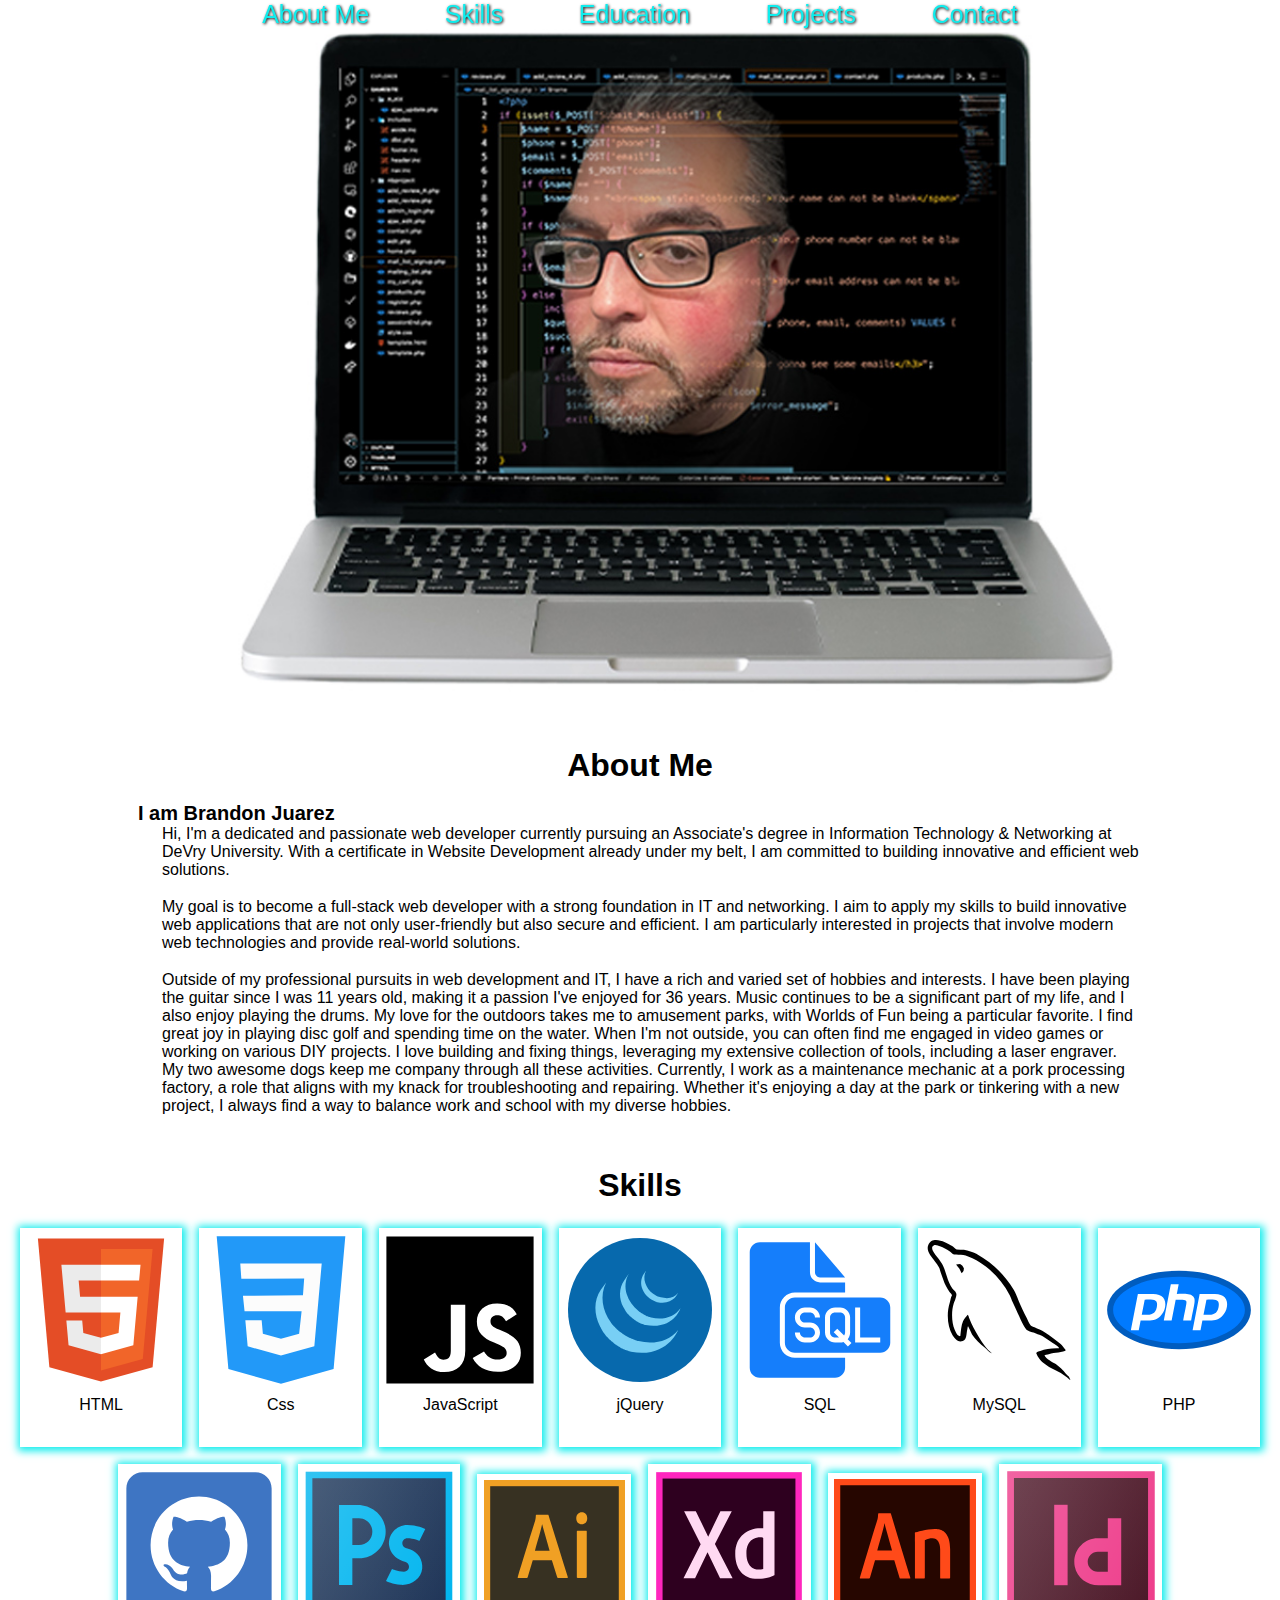
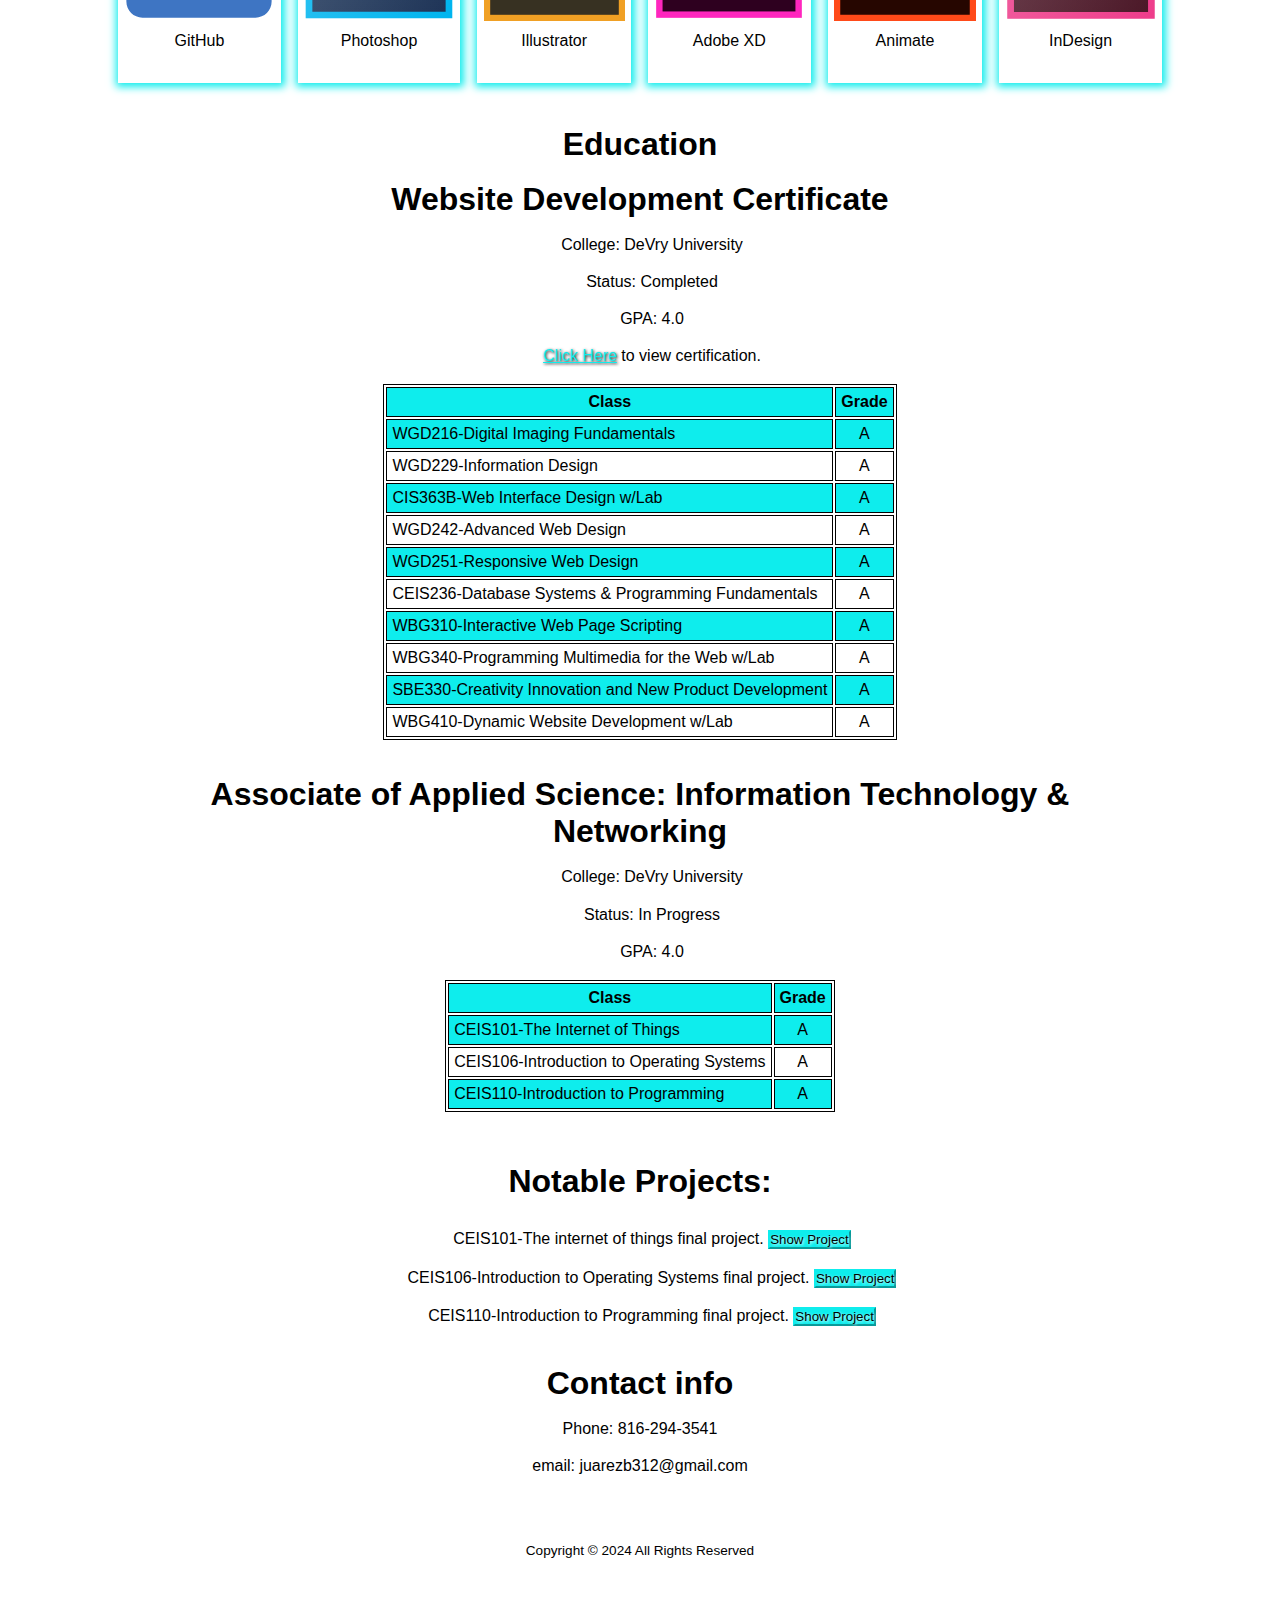
==== commit 9ea7a07f: "So I did have links to my projects on my website that directed people to powerpoint documents, but b" ====
--- a/index.html
+++ b/index.html
@@ -8,6 +8,7 @@
   <link rel="stylesheet" type="text/css" href="styles/styles.css" />
   <link rel="stylesheet" type="text/css" href="styles/nav.css" />
   <link rel="stylesheet" type="text/css" href="styles/card.css" />
+  <link rel="stylesheet" type="text/css" href="styles/gallery.css" />
   <link rel="stylesheet" type="text/css" href="styles/table.css" />
   <link rel="stylesheet" href="https://cdnjs.cloudflare.com/ajax/libs/font-awesome/4.7.0/css/font-awesome.min.css" />
   <script src="js/main.js"></script>
@@ -65,14 +66,12 @@
         </p>
         <p>
           Outside of my professional pursuits in web development and IT, I have a rich and varied set of hobbies and
-          interests. I have been playing the guitar since I was 11 years old, making it a passion I've enjoyed for 37
+          interests. I have been playing the guitar since I was 11 years old, making it a passion I've enjoyed for 36
           years. Music continues to be a significant part of my life, and I also enjoy playing the drums. My love for
-          the
-          outdoors takes me to amusement parks, with Worlds of Fun being a particular favorite. I find great joy in
+          the outdoors takes me to amusement parks, with Worlds of Fun being a particular favorite. I find great joy in
           playing disc golf and spending time on the water. When I'm not outside, you can often find me engaged in video
           games or working on various DIY projects. I love building and fixing things, leveraging my extensive
-          collection
-          of tools, including a laser engraver. My two awesome dogs keep me company through all these activities.
+          collection of tools, including a laser engraver. My two awesome dogs keep me company through all these activities.
           Currently, I work as a maintenance mechanic at a pork processing factory, a role that aligns with my knack for
           troubleshooting and repairing. Whether it's enjoying a day at the park or tinkering with a new project, I
           always
@@ -288,26 +287,125 @@
 
         <br />
         <div id="CEIS101FinalProject" class="center">
-          <p>
-            CEIS101-The internet of things final project.
-            <a href="https://1drv.ms/p/s!ApHC9N77fnSNgaQ7VRb2IIPP1Yg0Og?e=heZsMd" class="navLink orangeHover"><span class="singleLine">Click
-              Here</span></a>
-          </p>
-
+          <div class="gallery-container" id="gallery1-container">
+            <p>
+              CEIS101-The internet of things final project.
+              <button class="showGalleryBtn" data-target="#gallery1">Show Project</button></p>
+            <div id="gallery1" class="gallery gone">
+              <div class="gallery-inner">
+                <img src="images/CEIS101 Final Project Juarez/Slide1.JPG" alt="Slide 1">
+                <img src="images/CEIS101 Final Project Juarez/Slide2.JPG" alt="Slide 2">
+                <img src="images/CEIS101 Final Project Juarez/Slide3.JPG" alt="Slide 3">
+                <img src="images/CEIS101 Final Project Juarez/Slide4.JPG" alt="Slide 4">
+                <img src="images/CEIS101 Final Project Juarez/Slide5.JPG" alt="Slide 5">
+                <img src="images/CEIS101 Final Project Juarez/Slide6.JPG" alt="Slide 6">
+                <img src="images/CEIS101 Final Project Juarez/Slide7.JPG" alt="Slide 7">
+                <img src="images/CEIS101 Final Project Juarez/Slide8.JPG" alt="Slide 8">
+                <img src="images/CEIS101 Final Project Juarez/Slide9.JPG" alt="Slide 9">
+                <img src="images/CEIS101 Final Project Juarez/Slide10.JPG" alt="Slide 10">
+                <img src="images/CEIS101 Final Project Juarez/Slide11.JPG" alt="Slide 11">
+                <img src="images/CEIS101 Final Project Juarez/Slide12.JPG" alt="Slide 12">
+                <img src="images/CEIS101 Final Project Juarez/Slide13.JPG" alt="Slide 13">
+                <img src="images/CEIS101 Final Project Juarez/Slide14.JPG" alt="Slide 14">
+                <img src="images/CEIS101 Final Project Juarez/Slide15.JPG" alt="Slide 15">
+                <img src="images/CEIS101 Final Project Juarez/Slide16.JPG" alt="Slide 16">
+                <img src="images/CEIS101 Final Project Juarez/Slide17.JPG" alt="Slide 17">
+                <img src="images/CEIS101 Final Project Juarez/Slide18.JPG" alt="Slide 18">
+                <img src="images/CEIS101 Final Project Juarez/Slide19.JPG" alt="Slide 19">
+                <img src="images/CEIS101 Final Project Juarez/Slide20.JPG" alt="Slide 20">
+                <img src="images/CEIS101 Final Project Juarez/Slide21.JPG" alt="Slide 21">
+                <img src="images/CEIS101 Final Project Juarez/Slide22.JPG" alt="Slide 22">
+                <img src="images/CEIS101 Final Project Juarez/Slide23.JPG" alt="Slide 23">
+                <img src="images/CEIS101 Final Project Juarez/Slide24.JPG" alt="Slide 24">
+                <img src="images/CEIS101 Final Project Juarez/Slide25.JPG" alt="Slide 25">
+                <img src="images/CEIS101 Final Project Juarez/Slide26.JPG" alt="Slide 26">
+                <img src="images/CEIS101 Final Project Juarez/Slide27.JPG" alt="Slide 27">
+                <img src="images/CEIS101 Final Project Juarez/Slide28.JPG" alt="Slide 28">
+                <img src="images/CEIS101 Final Project Juarez/Slide29.JPG" alt="Slide 29">
+                <img src="images/CEIS101 Final Project Juarez/Slide30.JPG" alt="Slide 30">
+              </div>
+            </div>
+          </div>
 
         </div>
         <div id="CEIS101FinalProject" class="center">
-          <p>
-            CEIS106-Introduction to Operating Systems final project.
-            <a href="https://1drv.ms/p/s!ApHC9N77fnSNgbEOGx6LfxHUEg1tOw" class="navLink orangeHover"><span class="singleLine">Click Here</span></a>
-          </p>
+          <div class="gallery-container" id="gallery2-container">
+            <p>
+              CEIS106-Introduction to Operating Systems final project.
+              <button class="showGalleryBtn" data-target="#gallery2">Show Project</button></p>
+            <div id="gallery2" class="gallery gone">
+              <div class="gallery-inner">
+                <img src="images/CEIS106 Final Course Project Brandon Juarez/Slide1.JPG" alt="Slide 1">
+                <img src="images/CEIS106 Final Course Project Brandon Juarez/Slide2.JPG" alt="Slide 2">
+                <img src="images/CEIS106 Final Course Project Brandon Juarez/Slide3.JPG" alt="Slide 3">
+                <img src="images/CEIS106 Final Course Project Brandon Juarez/Slide4.JPG" alt="Slide 4">
+                <img src="images/CEIS106 Final Course Project Brandon Juarez/Slide5.JPG" alt="Slide 5">
+                <img src="images/CEIS106 Final Course Project Brandon Juarez/Slide6.JPG" alt="Slide 6">
+                <img src="images/CEIS106 Final Course Project Brandon Juarez/Slide7.JPG" alt="Slide 7">
+                <img src="images/CEIS106 Final Course Project Brandon Juarez/Slide8.JPG" alt="Slide 8">
+                <img src="images/CEIS106 Final Course Project Brandon Juarez/Slide9.JPG" alt="Slide 9">
+                <img src="images/CEIS106 Final Course Project Brandon Juarez/Slide10.JPG" alt="Slide 10">
+                <img src="images/CEIS106 Final Course Project Brandon Juarez/Slide11.JPG" alt="Slide 11">
+                <img src="images/CEIS106 Final Course Project Brandon Juarez/Slide12.JPG" alt="Slide 12">
+                <img src="images/CEIS106 Final Course Project Brandon Juarez/Slide13.JPG" alt="Slide 13">
+                <img src="images/CEIS106 Final Course Project Brandon Juarez/Slide14.JPG" alt="Slide 14">
+                <img src="images/CEIS106 Final Course Project Brandon Juarez/Slide15.JPG" alt="Slide 15">
+                <img src="images/CEIS106 Final Course Project Brandon Juarez/Slide16.JPG" alt="Slide 16">
+                <img src="images/CEIS106 Final Course Project Brandon Juarez/Slide17.JPG" alt="Slide 17">
+                <img src="images/CEIS106 Final Course Project Brandon Juarez/Slide18.JPG" alt="Slide 18">
+                <img src="images/CEIS106 Final Course Project Brandon Juarez/Slide19.JPG" alt="Slide 19">
+                <img src="images/CEIS106 Final Course Project Brandon Juarez/Slide20.JPG" alt="Slide 20">
+                <img src="images/CEIS106 Final Course Project Brandon Juarez/Slide21.JPG" alt="Slide 21">
+                <img src="images/CEIS106 Final Course Project Brandon Juarez/Slide22.JPG" alt="Slide 22">
+                <img src="images/CEIS106 Final Course Project Brandon Juarez/Slide23.JPG" alt="Slide 23">
+                <img src="images/CEIS106 Final Course Project Brandon Juarez/Slide24.JPG" alt="Slide 24">
+                <img src="images/CEIS106 Final Course Project Brandon Juarez/Slide25.JPG" alt="Slide 25">
+                <img src="images/CEIS106 Final Course Project Brandon Juarez/Slide26.JPG" alt="Slide 26">
+                <img src="images/CEIS106 Final Course Project Brandon Juarez/Slide27.JPG" alt="Slide 27">
+                <img src="images/CEIS106 Final Course Project Brandon Juarez/Slide28.JPG" alt="Slide 28">
+              </div>
+            </div>
+          </div>
         </div>
         <div id="CEIS101FinalProject" class="center">
-          <p>
-            CEIS110-Introduction to Programming final project.
-            <a href="https://1drv.ms/p/s!ApHC9N77fnSNgbhyGG-CcpCfEXjNLg?e=JOPQfL" class="navLink orangeHover"><span class="singleLine">Click
-              Here</span></a>
-          </p>
+          <div class="gallery-container" id="gallery3-container">
+            <p>
+              CEIS110-Introduction to Programming final project.
+              <button class="showGalleryBtn" data-target="#gallery3">Show Project</button></p>
+            <div id="gallery3" class="gallery gone">
+              <div class="gallery-inner">
+                <img src="images/CEIS110 Course Final Project Juarez/Slide1.JPG" alt="Slide 1">
+                <img src="images/CEIS110 Course Final Project Juarez/Slide2.JPG" alt="Slide 2">
+                <img src="images/CEIS110 Course Final Project Juarez/Slide3.JPG" alt="Slide 3">
+                <img src="images/CEIS110 Course Final Project Juarez/Slide4.JPG" alt="Slide 4">
+                <img src="images/CEIS110 Course Final Project Juarez/Slide5.JPG" alt="Slide 5">
+                <img src="images/CEIS110 Course Final Project Juarez/Slide6.JPG" alt="Slide 6">
+                <img src="images/CEIS110 Course Final Project Juarez/Slide7.JPG" alt="Slide 7">
+                <img src="images/CEIS110 Course Final Project Juarez/Slide8.JPG" alt="Slide 8">
+                <img src="images/CEIS110 Course Final Project Juarez/Slide9.JPG" alt="Slide 9">
+                <img src="images/CEIS110 Course Final Project Juarez/Slide10.JPG" alt="Slide 10">
+                <img src="images/CEIS110 Course Final Project Juarez/Slide11.JPG" alt="Slide 11">
+                <img src="images/CEIS110 Course Final Project Juarez/Slide12.JPG" alt="Slide 12">
+                <img src="images/CEIS110 Course Final Project Juarez/Slide13.JPG" alt="Slide 13">
+                <img src="images/CEIS110 Course Final Project Juarez/Slide14.JPG" alt="Slide 14">
+                <img src="images/CEIS110 Course Final Project Juarez/Slide15.JPG" alt="Slide 15">
+                <img src="images/CEIS110 Course Final Project Juarez/Slide16.JPG" alt="Slide 16">
+                <img src="images/CEIS110 Course Final Project Juarez/Slide17.JPG" alt="Slide 17">
+                <img src="images/CEIS110 Course Final Project Juarez/Slide18.JPG" alt="Slide 18">
+                <img src="images/CEIS110 Course Final Project Juarez/Slide19.JPG" alt="Slide 19">
+                <img src="images/CEIS110 Course Final Project Juarez/Slide20.JPG" alt="Slide 20">
+                <img src="images/CEIS110 Course Final Project Juarez/Slide21.JPG" alt="Slide 21">
+                <img src="images/CEIS110 Course Final Project Juarez/Slide22.JPG" alt="Slide 22">
+                <img src="images/CEIS110 Course Final Project Juarez/Slide23.JPG" alt="Slide 23">
+                <img src="images/CEIS110 Course Final Project Juarez/Slide24.JPG" alt="Slide 24">
+                <img src="images/CEIS110 Course Final Project Juarez/Slide25.JPG" alt="Slide 25">
+                <img src="images/CEIS110 Course Final Project Juarez/Slide26.JPG" alt="Slide 26">
+                <img src="images/CEIS110 Course Final Project Juarez/Slide27.JPG" alt="Slide 27">
+                <img src="images/CEIS110 Course Final Project Juarez/Slide28.JPG" alt="Slide 28">
+                <img src="images/CEIS110 Course Final Project Juarez/Slide29.JPG" alt="Slide 29">
+              </div>
+            </div>
+          </div>
         </div>
       </article>
     </section>
--- a/styles/gallery.css
+++ b/styles/gallery.css
@@ -0,0 +1,93 @@
+/* styles.css */
+
+  .gone {
+    display: none;
+  }
+  
+  .gallery-container {
+    text-align: center;
+    margin: 1% 7.5%;
+  }
+  
+  .gallery {
+    position: relative;
+    max-width: 100%;
+    margin: auto;
+    overflow: hidden;
+    border: 1px solid #ddd;
+  }
+  
+  .gallery-inner {
+    display: flex;
+    transition: transform 0.3s ease-in-out;
+    width: 100%;
+  }
+  
+  .gallery img {
+    max-width: 100%;
+    height: auto;
+    flex-shrink: 0;
+    flex-basis: 100%;
+  }
+  
+  button{
+    color: #000000; 
+    text-shadow: 1px 1px 3px #ffffff;
+    background-color: #0EEDED;
+    border-color: #0EEDED;
+  }
+
+  button:hover,
+  button:focus,
+  button:active {
+    background-color: #f8b993;
+    border-color: #f8b993;
+    color: #ffffff;
+    text-shadow: 1px 1px 2px #000000;
+} 
+
+  /* Navigation buttons */
+  .nav-btn {
+    position: absolute;
+    top: 50%;
+    transform: translateY(-50%);
+    background: rgba(0, 0, 0, 0.2);
+    color: #fff;
+    border: none;
+    padding: 10px;
+    cursor: pointer;
+    z-index: 1000;
+  }
+  
+  .nav-btn.left {
+    left: 0;
+  }
+  
+  .nav-btn.right {
+    right: 0;
+  }
+  
+  /* Responsive adjustments */
+  @media (max-width: 768px) {
+    .gallery-inner {
+      flex-direction: row;
+    }
+  
+    .nav-btn {
+      top: auto;
+      bottom: 0;
+      width: 50%;
+      transform: translateY(0);
+    }
+  
+    .nav-btn.left {
+      left: 0;
+      right: auto;
+    }
+  
+    .nav-btn.right {
+      right: 0;
+      left: auto;
+    }
+  }
+  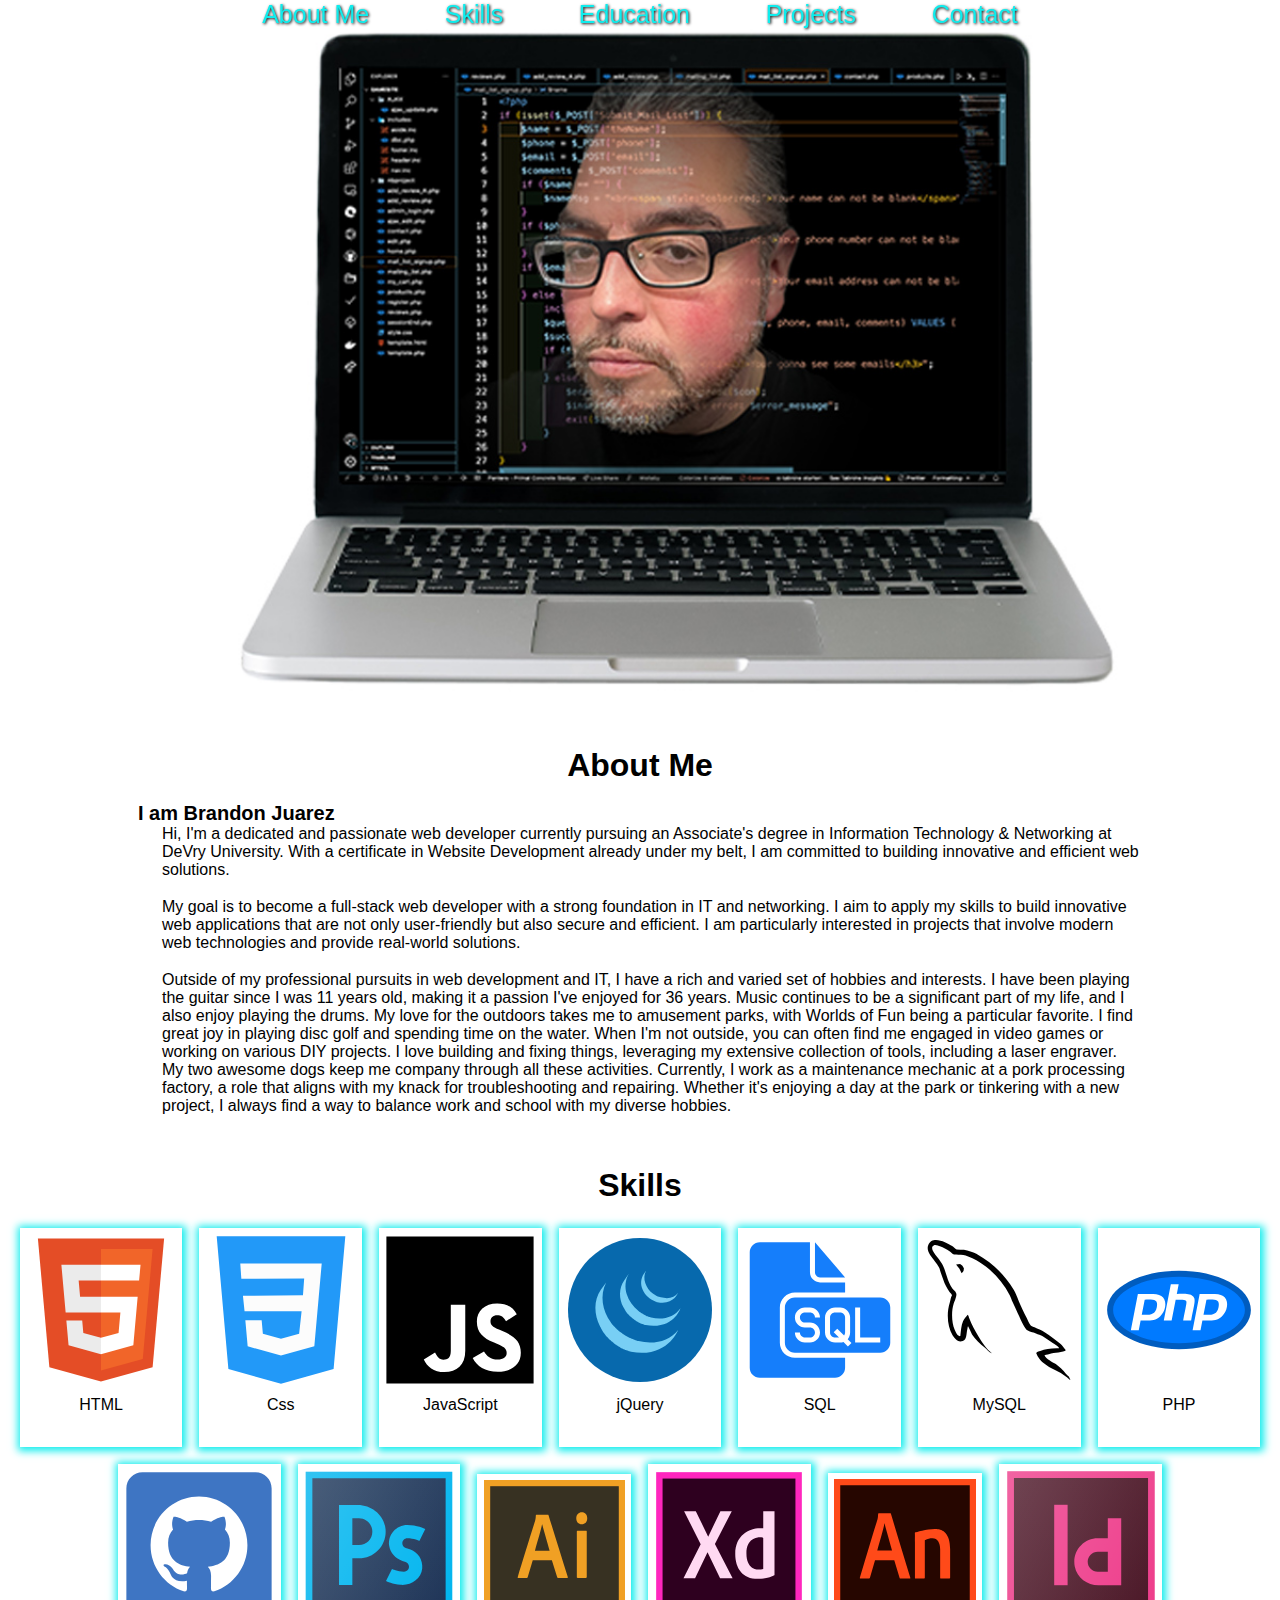
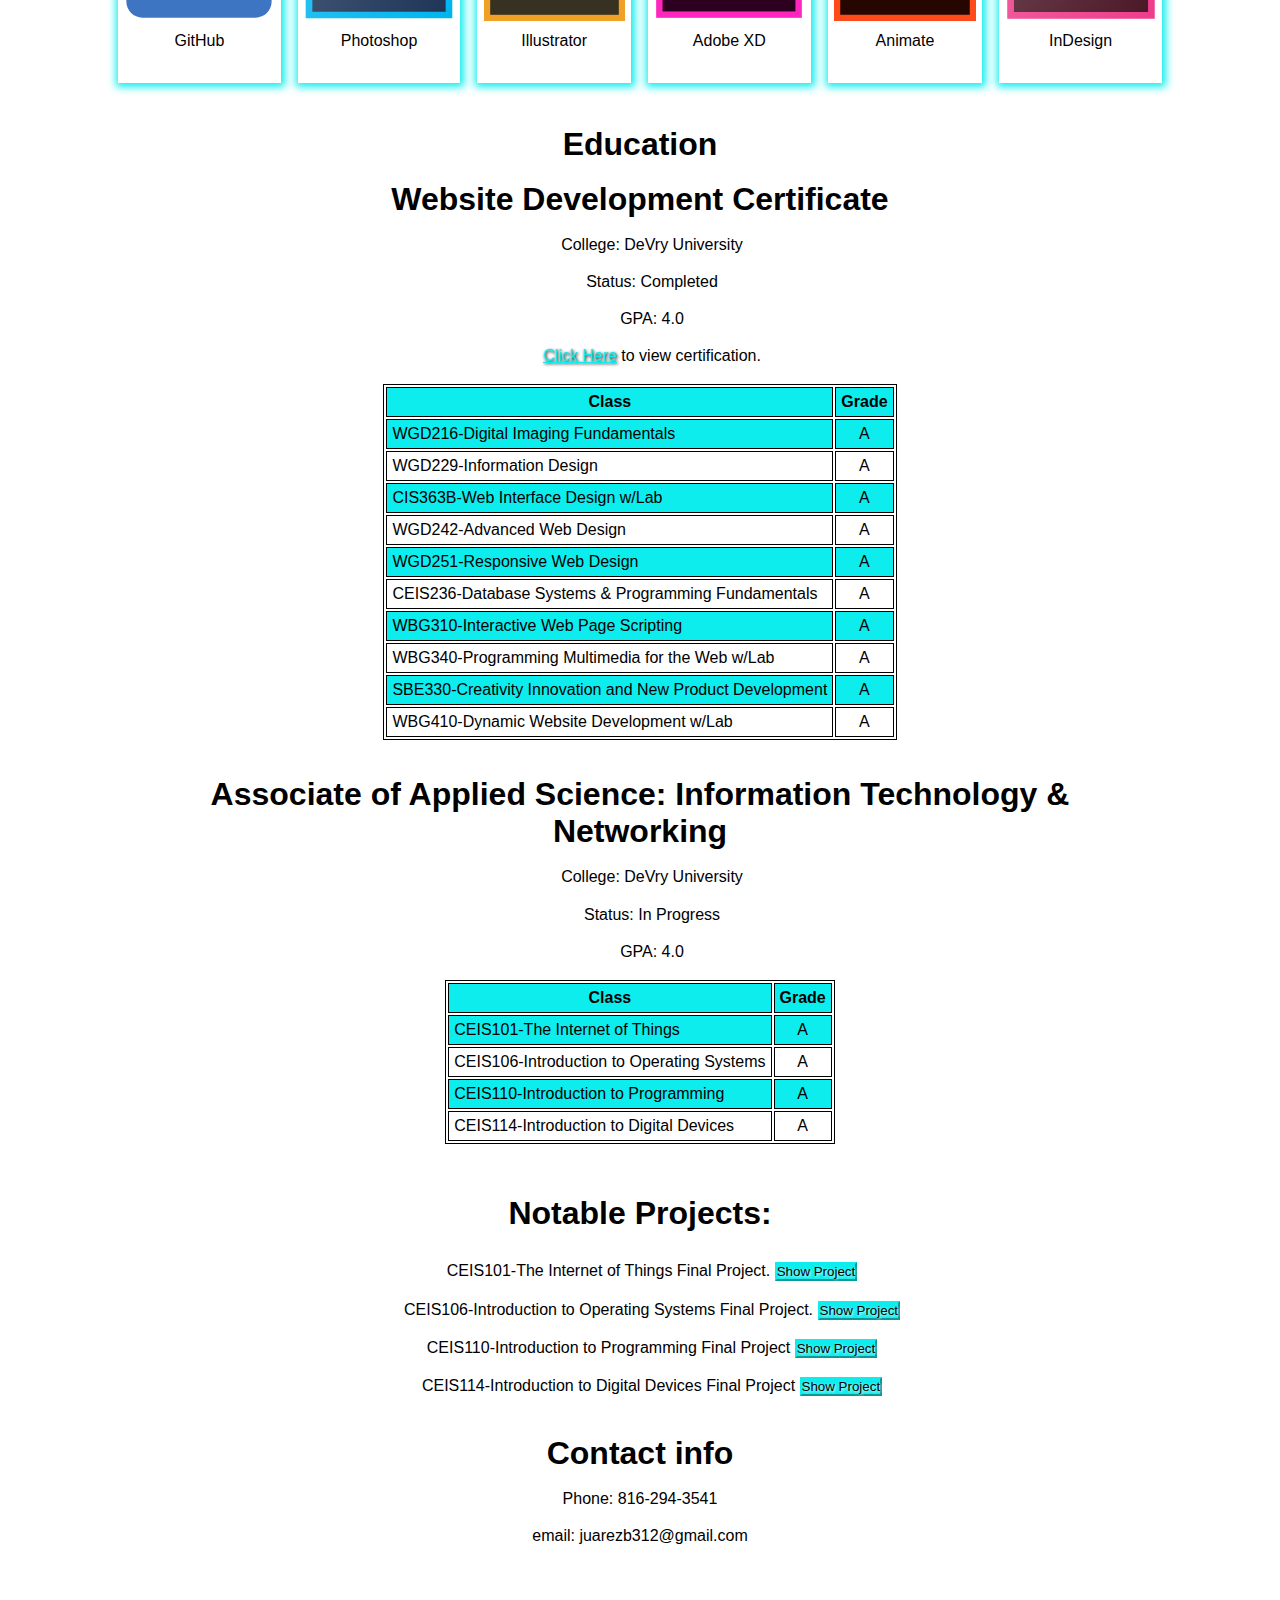
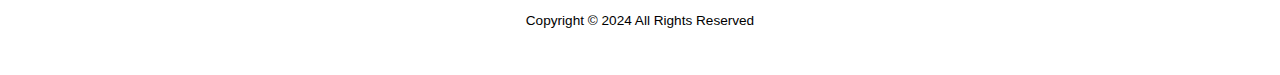
==== commit 09589fd4: "I am adding a class that I took at DeVry to my website. Introduction to Digital Devices. Awesome cla" ====
--- a/index.html
+++ b/index.html
@@ -275,6 +275,12 @@
                 </td>
                 <td scope="col" class="ctrGrade">A</td>
               </tr>
+              <tr>
+                <td scope="col">
+                  CEIS114-Introduction to Digital Devices
+                </td>
+                <td scope="col" class="ctrGrade">A</td>
+              </tr>
             </tbody>
           </table>
         </div>
@@ -289,7 +295,7 @@
         <div id="CEIS101FinalProject" class="center">
           <div class="gallery-container" id="gallery1-container">
             <p>
-              CEIS101-The internet of things final project.
+              CEIS101-The Internet of Things Final Project.
               <button class="showGalleryBtn" data-target="#gallery1">Show Project</button></p>
             <div id="gallery1" class="gallery gone">
               <div class="gallery-inner">
@@ -328,10 +334,10 @@
           </div>
 
         </div>
-        <div id="CEIS101FinalProject" class="center">
+        <div id="CEIS106FinalProject" class="center">
           <div class="gallery-container" id="gallery2-container">
             <p>
-              CEIS106-Introduction to Operating Systems final project.
+              CEIS106-Introduction to Operating Systems Final Project.
               <button class="showGalleryBtn" data-target="#gallery2">Show Project</button></p>
             <div id="gallery2" class="gallery gone">
               <div class="gallery-inner">
@@ -367,10 +373,10 @@
             </div>
           </div>
         </div>
-        <div id="CEIS101FinalProject" class="center">
+        <div id="CEIS110FinalProject" class="center">
           <div class="gallery-container" id="gallery3-container">
             <p>
-              CEIS110-Introduction to Programming final project.
+              CEIS110-Introduction to Programming Final Project
               <button class="showGalleryBtn" data-target="#gallery3">Show Project</button></p>
             <div id="gallery3" class="gallery gone">
               <div class="gallery-inner">
@@ -407,6 +413,49 @@
             </div>
           </div>
         </div>
+        <div id="CEIS114FinalProject" class="center">
+          <div class="gallery-container" id="gallery4-container">
+            <p>
+              CEIS114-Introduction to Digital Devices Final Project
+              <button class="showGalleryBtn" data-target="#gallery4">Show Project</button></p>
+            <div id="gallery4" class="gallery gone">
+              <div class="gallery-inner">
+                <img src="images/CEIS114 Course Final Project Juarez/Slide1.JPG" alt="Slide 1">
+                <img src="images/CEIS114 Course Final Project Juarez/Slide2.JPG" alt="Slide 2">
+                <img src="images/CEIS114 Course Final Project Juarez/Slide3.JPG" alt="Slide 3">
+                <img src="images/CEIS114 Course Final Project Juarez/Slide4.JPG" alt="Slide 4">
+                <img src="images/CEIS114 Course Final Project Juarez/Slide5.JPG" alt="Slide 5">
+                <img src="images/CEIS114 Course Final Project Juarez/Slide6.JPG" alt="Slide 6">
+                <img src="images/CEIS114 Course Final Project Juarez/Slide7.JPG" alt="Slide 7">
+                <img src="images/CEIS114 Course Final Project Juarez/Slide8.JPG" alt="Slide 8">
+                <img src="images/CEIS114 Course Final Project Juarez/Slide9.JPG" alt="Slide 9">
+                <img src="images/CEIS114 Course Final Project Juarez/Slide10.JPG" alt="Slide 10">
+                <img src="images/CEIS114 Course Final Project Juarez/Slide11.JPG" alt="Slide 11">
+                <img src="images/CEIS114 Course Final Project Juarez/Slide12.JPG" alt="Slide 12">
+                <img src="images/CEIS114 Course Final Project Juarez/Slide13.JPG" alt="Slide 13">
+                <img src="images/CEIS114 Course Final Project Juarez/Slide14.JPG" alt="Slide 14">
+                <img src="images/CEIS114 Course Final Project Juarez/Slide15.JPG" alt="Slide 15">
+                <img src="images/CEIS114 Course Final Project Juarez/Slide16.JPG" alt="Slide 16">
+                <img src="images/CEIS114 Course Final Project Juarez/Slide17.JPG" alt="Slide 17">
+                <img src="images/CEIS114 Course Final Project Juarez/Slide18.JPG" alt="Slide 18">
+                <img src="images/CEIS114 Course Final Project Juarez/Slide19.JPG" alt="Slide 19">
+                <img src="images/CEIS114 Course Final Project Juarez/Slide20.JPG" alt="Slide 20">
+                <img src="images/CEIS114 Course Final Project Juarez/Slide21.JPG" alt="Slide 21">
+                <img src="images/CEIS114 Course Final Project Juarez/Slide22.JPG" alt="Slide 22">
+                <img src="images/CEIS114 Course Final Project Juarez/Slide23.JPG" alt="Slide 23">
+                <img src="images/CEIS114 Course Final Project Juarez/Slide24.JPG" alt="Slide 24">
+                <img src="images/CEIS114 Course Final Project Juarez/Slide25.JPG" alt="Slide 25">
+                <img src="images/CEIS114 Course Final Project Juarez/Slide26.JPG" alt="Slide 26">
+                <img src="images/CEIS114 Course Final Project Juarez/Slide27.JPG" alt="Slide 27">
+                <img src="images/CEIS114 Course Final Project Juarez/Slide28.JPG" alt="Slide 28">
+                <img src="images/CEIS114 Course Final Project Juarez/Slide29.JPG" alt="Slide 29">
+                <img src="images/CEIS114 Course Final Project Juarez/Slide29.JPG" alt="Slide 30">
+                <img src="images/CEIS114 Course Final Project Juarez/Slide29.JPG" alt="Slide 31">
+                <img src="images/CEIS114 Course Final Project Juarez/Slide29.JPG" alt="Slide 32">
+              </div>
+            </div>
+          </div>
+        </div>
       </article>
     </section>
     <section id="contact">
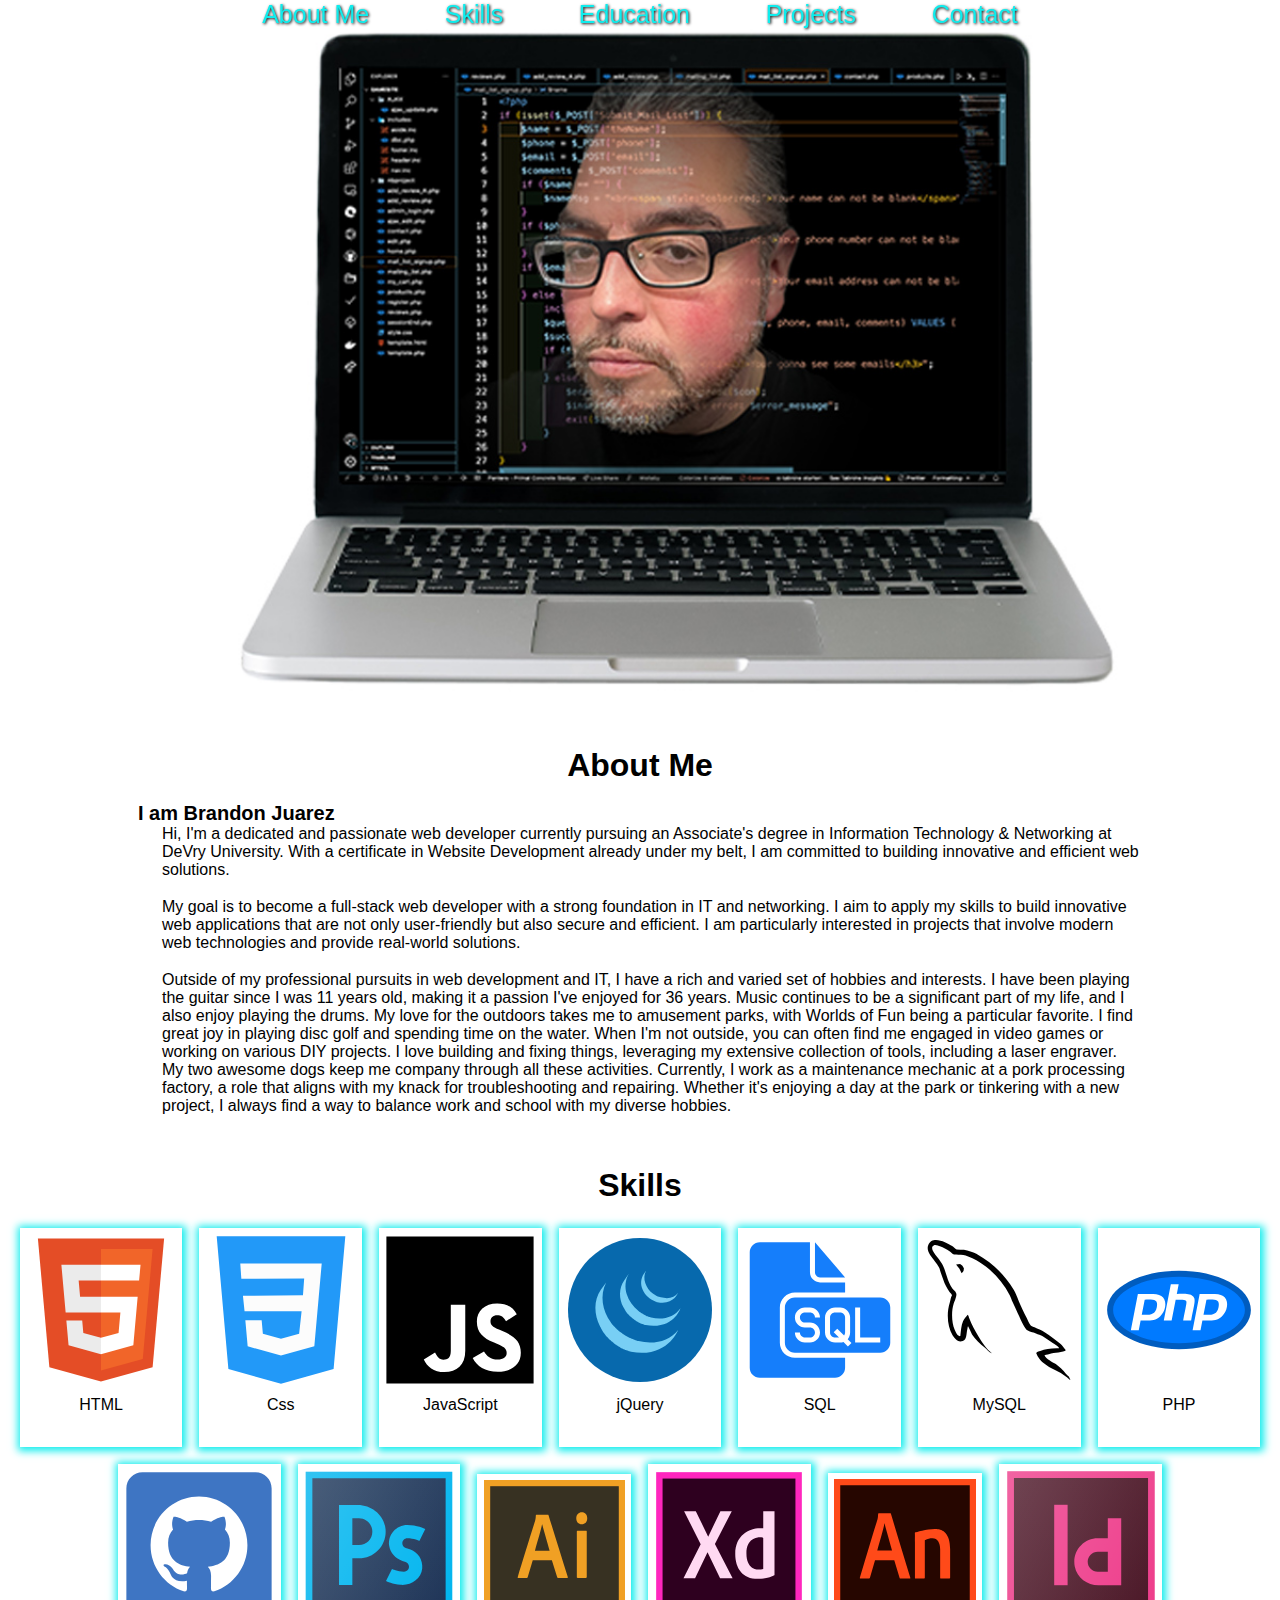
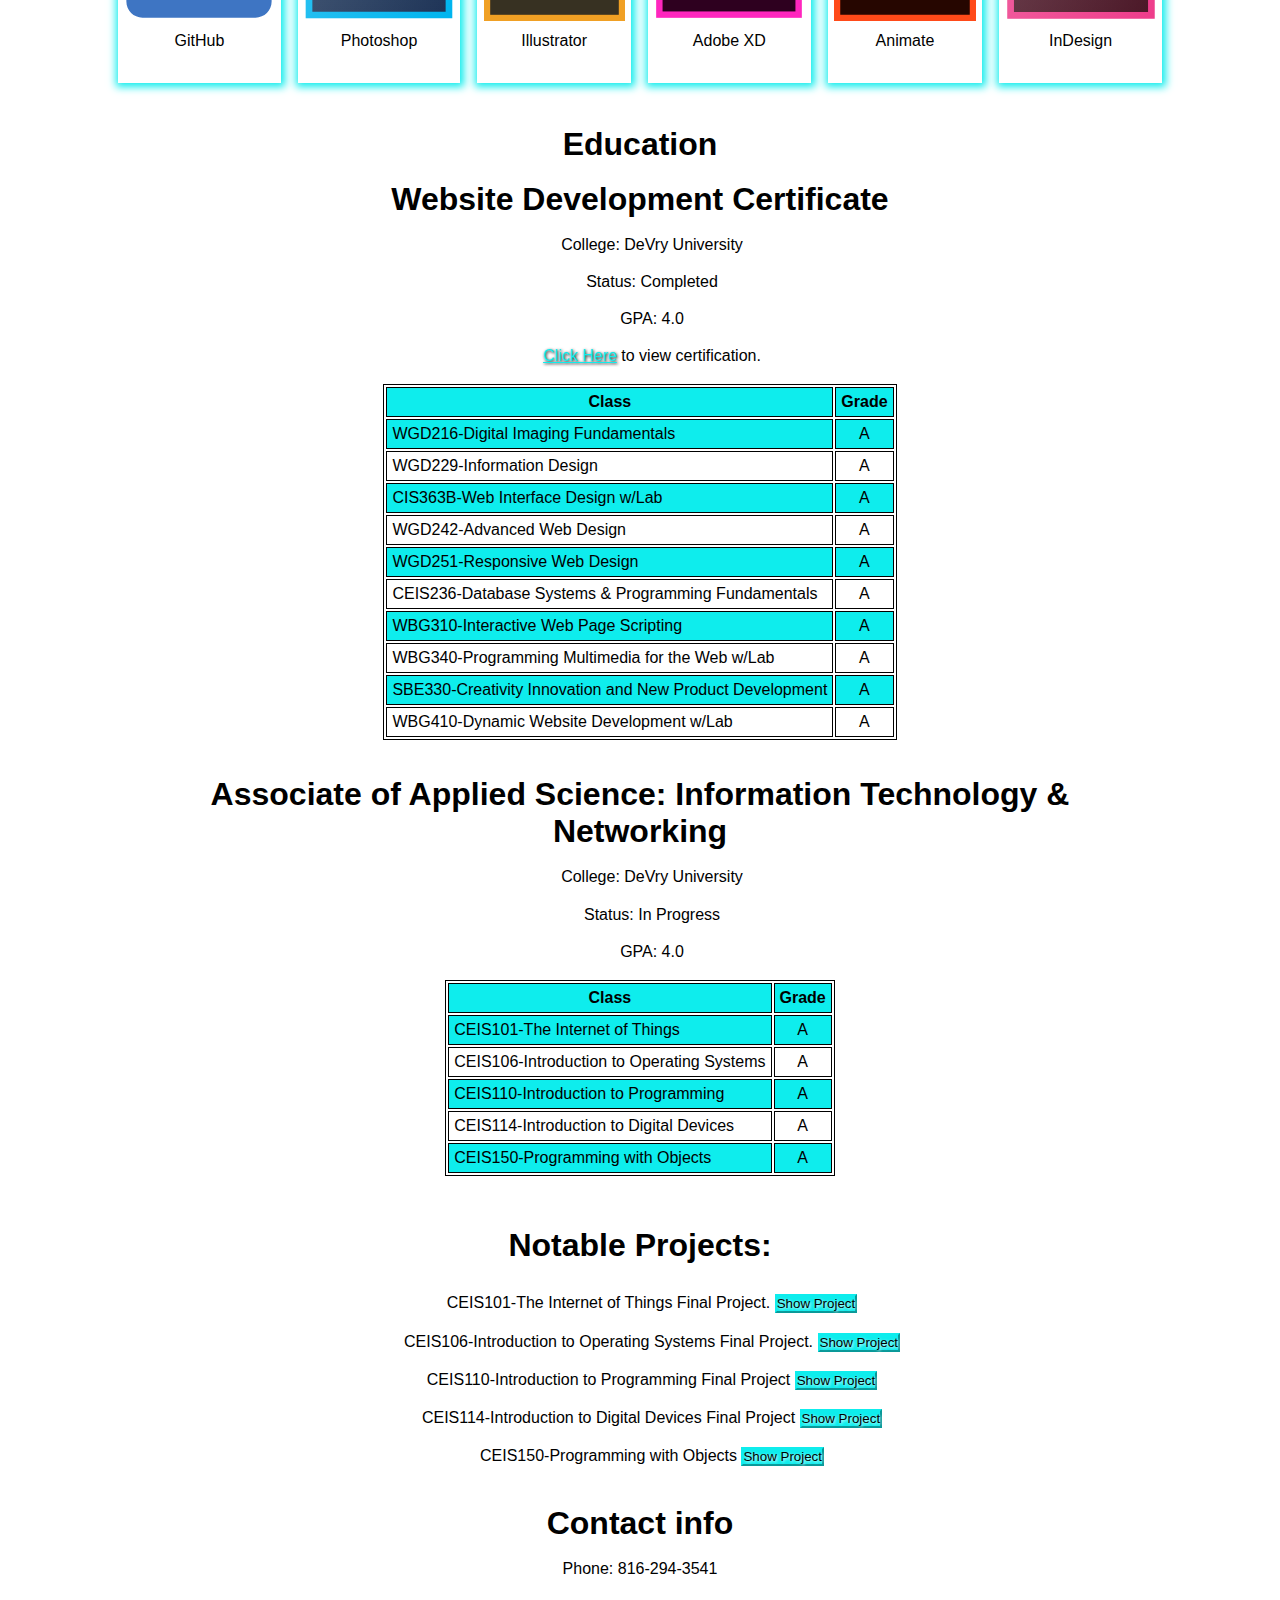
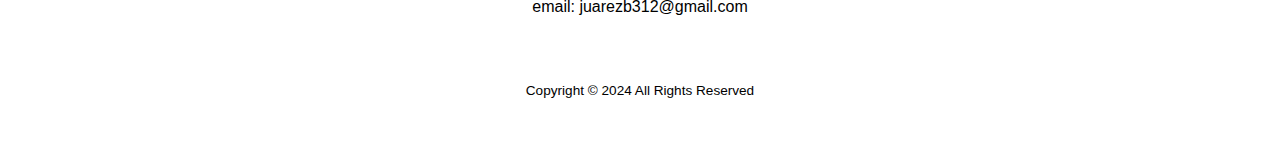
==== commit c8e3afd8: "I added another class and final project" ====
--- a/index.html
+++ b/index.html
@@ -278,6 +278,12 @@
               <tr>
                 <td scope="col">
                   CEIS114-Introduction to Digital Devices
+                </td>
+                <td scope="col" class="ctrGrade">A</td>
+              </tr>
+              <tr>
+                <td scope="col">
+                  CEIS150-Programming with Objects
                 </td>
                 <td scope="col" class="ctrGrade">A</td>
               </tr>
@@ -449,9 +455,49 @@
                 <img src="images/CEIS114 Course Final Project Juarez/Slide27.JPG" alt="Slide 27">
                 <img src="images/CEIS114 Course Final Project Juarez/Slide28.JPG" alt="Slide 28">
                 <img src="images/CEIS114 Course Final Project Juarez/Slide29.JPG" alt="Slide 29">
-                <img src="images/CEIS114 Course Final Project Juarez/Slide29.JPG" alt="Slide 30">
-                <img src="images/CEIS114 Course Final Project Juarez/Slide29.JPG" alt="Slide 31">
-                <img src="images/CEIS114 Course Final Project Juarez/Slide29.JPG" alt="Slide 32">
+                <img src="images/CEIS114 Course Final Project Juarez/Slide30.JPG" alt="Slide 30">
+                <img src="images/CEIS114 Course Final Project Juarez/Slide31.JPG" alt="Slide 31">
+                <img src="images/CEIS114 Course Final Project Juarez/Slide32.JPG" alt="Slide 32">
+              </div>
+            </div>
+          </div>
+        </div>
+        <div id="CEIS150FinalProject" class="center">
+          <div class="gallery-container" id="gallery5-container">
+            <p>
+              CEIS150-Programming with Objects
+              <button class="showGalleryBtn" data-target="#gallery5">Show Project</button></p>
+            <div id="gallery5" class="gallery gone">
+              <div class="gallery-inner">           
+                <img src="images/CEIS150 Course Final Project Juarez/Slide1.JPG" alt="Slide 1">
+                <img src="images/CEIS150 Course Final Project Juarez/Slide2.JPG" alt="Slide 2">
+                <img src="images/CEIS150 Course Final Project Juarez/Slide3.JPG" alt="Slide 3">
+                <img src="images/CEIS150 Course Final Project Juarez/Slide4.JPG" alt="Slide 4">
+                <img src="images/CEIS150 Course Final Project Juarez/Slide5.JPG" alt="Slide 5">
+                <img src="images/CEIS150 Course Final Project Juarez/Slide6.JPG" alt="Slide 6">
+                <img src="images/CEIS150 Course Final Project Juarez/Slide7.JPG" alt="Slide 7">
+                <img src="images/CEIS150 Course Final Project Juarez/Slide8.JPG" alt="Slide 8">
+                <img src="images/CEIS150 Course Final Project Juarez/Slide9.JPG" alt="Slide 9">
+                <img src="images/CEIS150 Course Final Project Juarez/Slide10.JPG" alt="Slide 10">
+                <img src="images/CEIS150 Course Final Project Juarez/Slide11.JPG" alt="Slide 11">
+                <img src="images/CEIS150 Course Final Project Juarez/Slide12.JPG" alt="Slide 12">
+                <img src="images/CEIS150 Course Final Project Juarez/Slide13.JPG" alt="Slide 13">
+                <img src="images/CEIS150 Course Final Project Juarez/Slide14.JPG" alt="Slide 14">
+                <img src="images/CEIS150 Course Final Project Juarez/Slide15.JPG" alt="Slide 15">
+                <img src="images/CEIS150 Course Final Project Juarez/Slide16.JPG" alt="Slide 16">
+                <img src="images/CEIS150 Course Final Project Juarez/Slide17.JPG" alt="Slide 17">
+                <img src="images/CEIS150 Course Final Project Juarez/Slide18.JPG" alt="Slide 18">
+                <img src="images/CEIS150 Course Final Project Juarez/Slide19.JPG" alt="Slide 19">
+                <img src="images/CEIS150 Course Final Project Juarez/Slide20.JPG" alt="Slide 20">
+                <img src="images/CEIS150 Course Final Project Juarez/Slide21.JPG" alt="Slide 21">
+                <img src="images/CEIS150 Course Final Project Juarez/Slide22.JPG" alt="Slide 22">
+                <img src="images/CEIS150 Course Final Project Juarez/Slide23.JPG" alt="Slide 23">
+                <img src="images/CEIS150 Course Final Project Juarez/Slide24.JPG" alt="Slide 24">
+                <img src="images/CEIS150 Course Final Project Juarez/Slide25.JPG" alt="Slide 25">
+                <img src="images/CEIS150 Course Final Project Juarez/Slide26.JPG" alt="Slide 26">
+                <img src="images/CEIS150 Course Final Project Juarez/Slide27.JPG" alt="Slide 27">
+                <img src="images/CEIS150 Course Final Project Juarez/Slide28.JPG" alt="Slide 28">
+                <img src="images/CEIS150 Course Final Project Juarez/Slide29.JPG" alt="Slide 29">
               </div>
             </div>
           </div>
